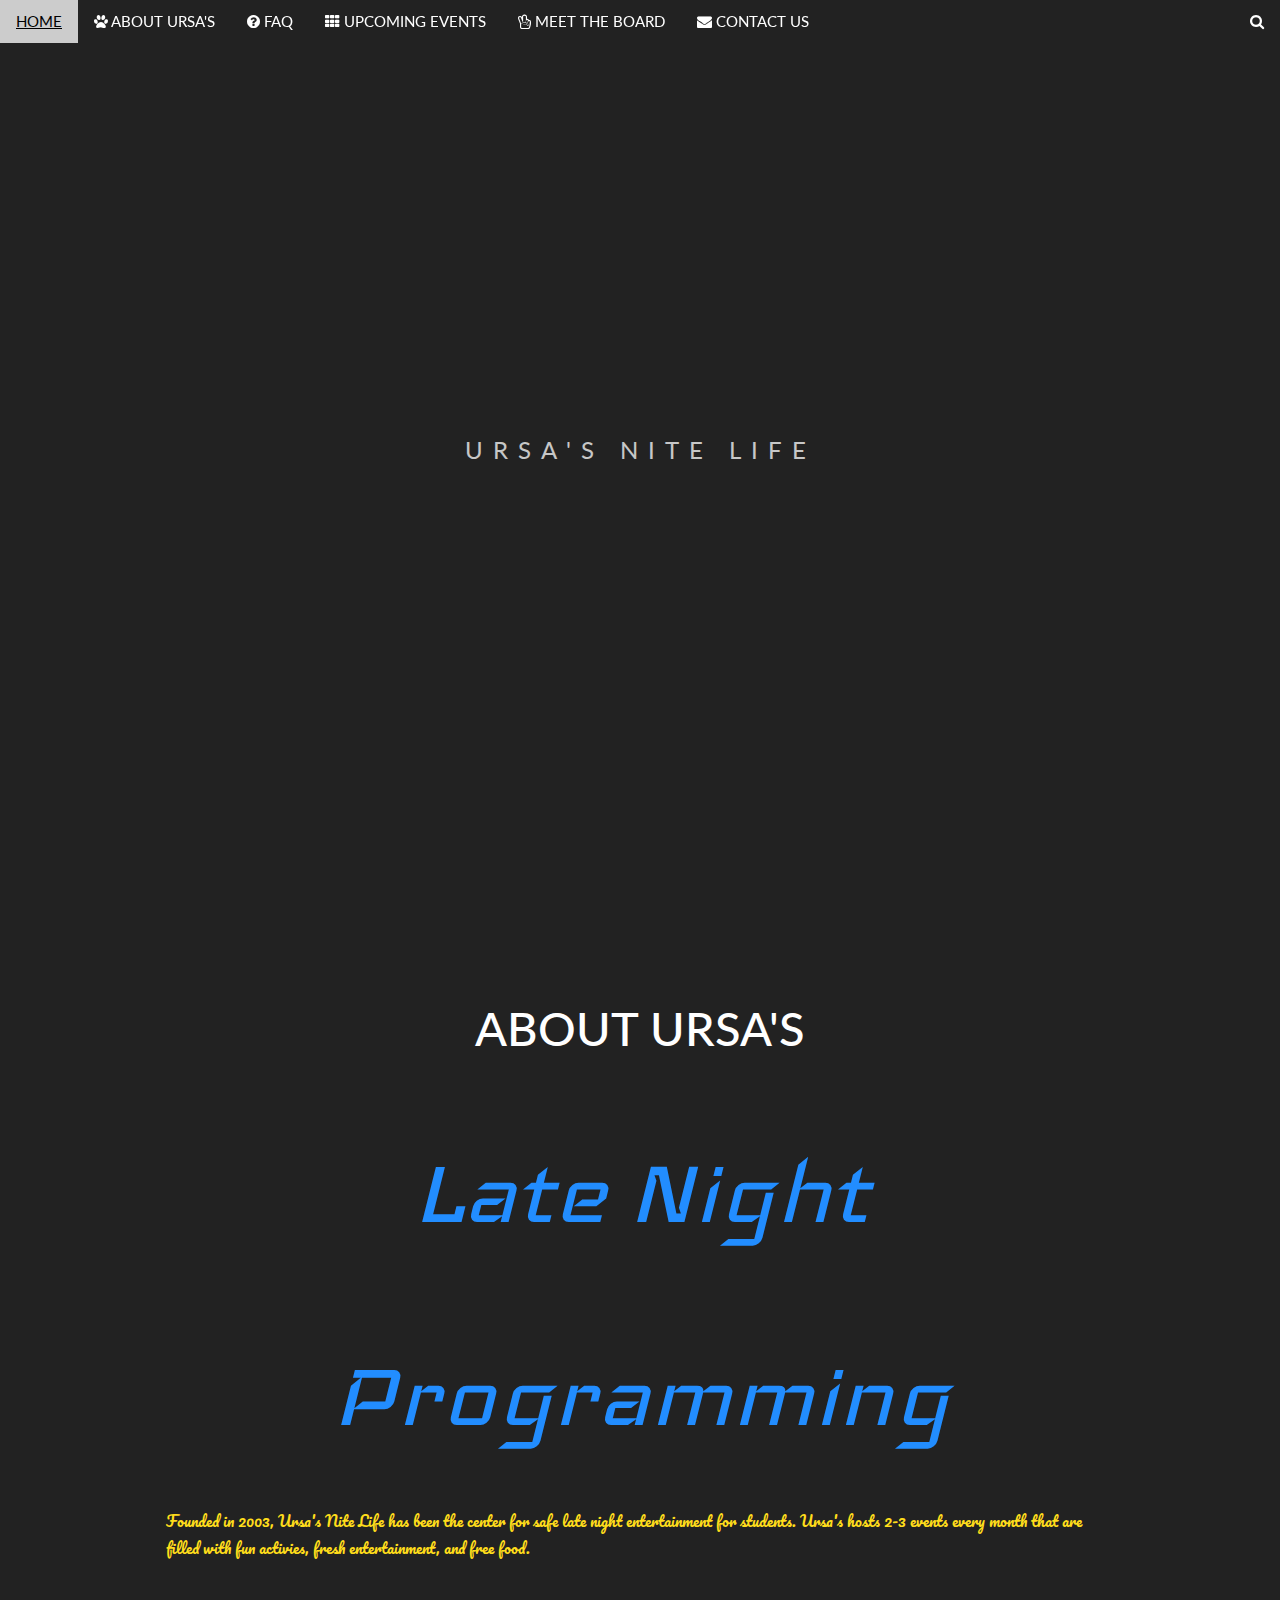
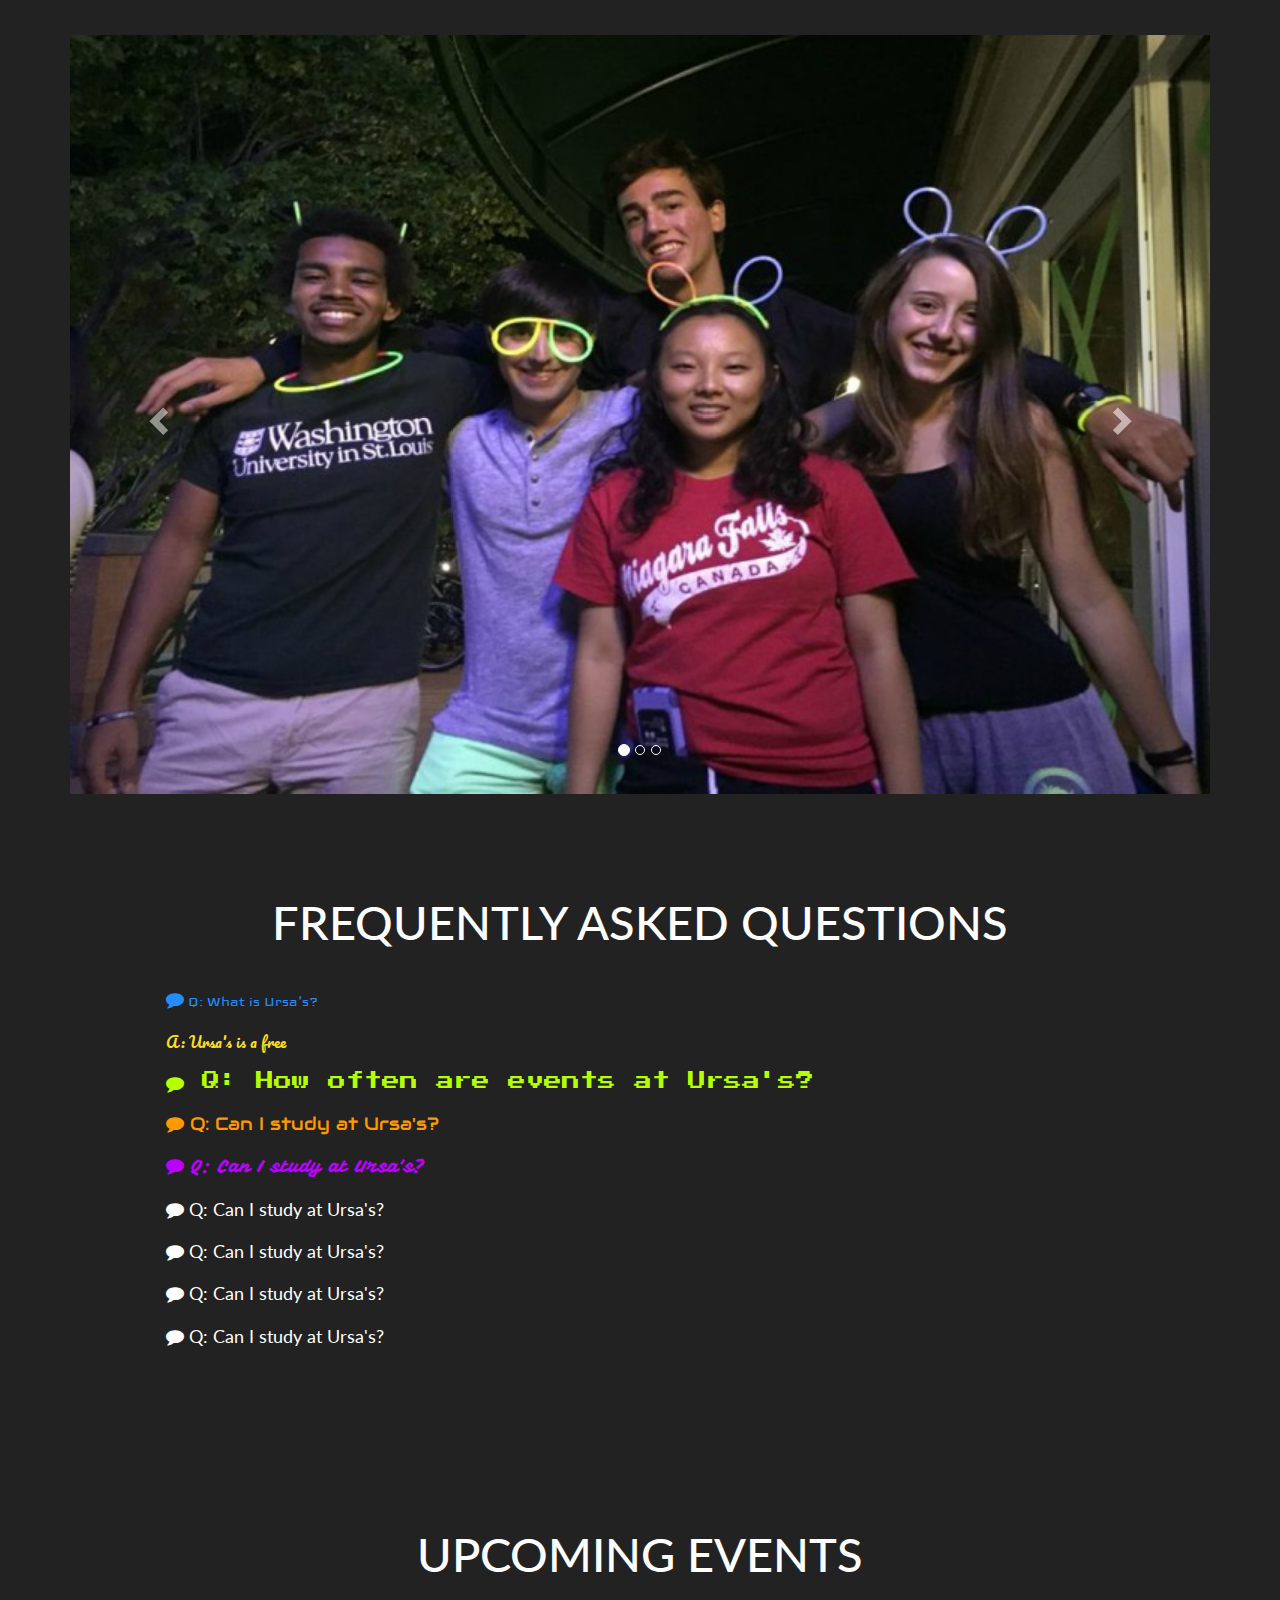
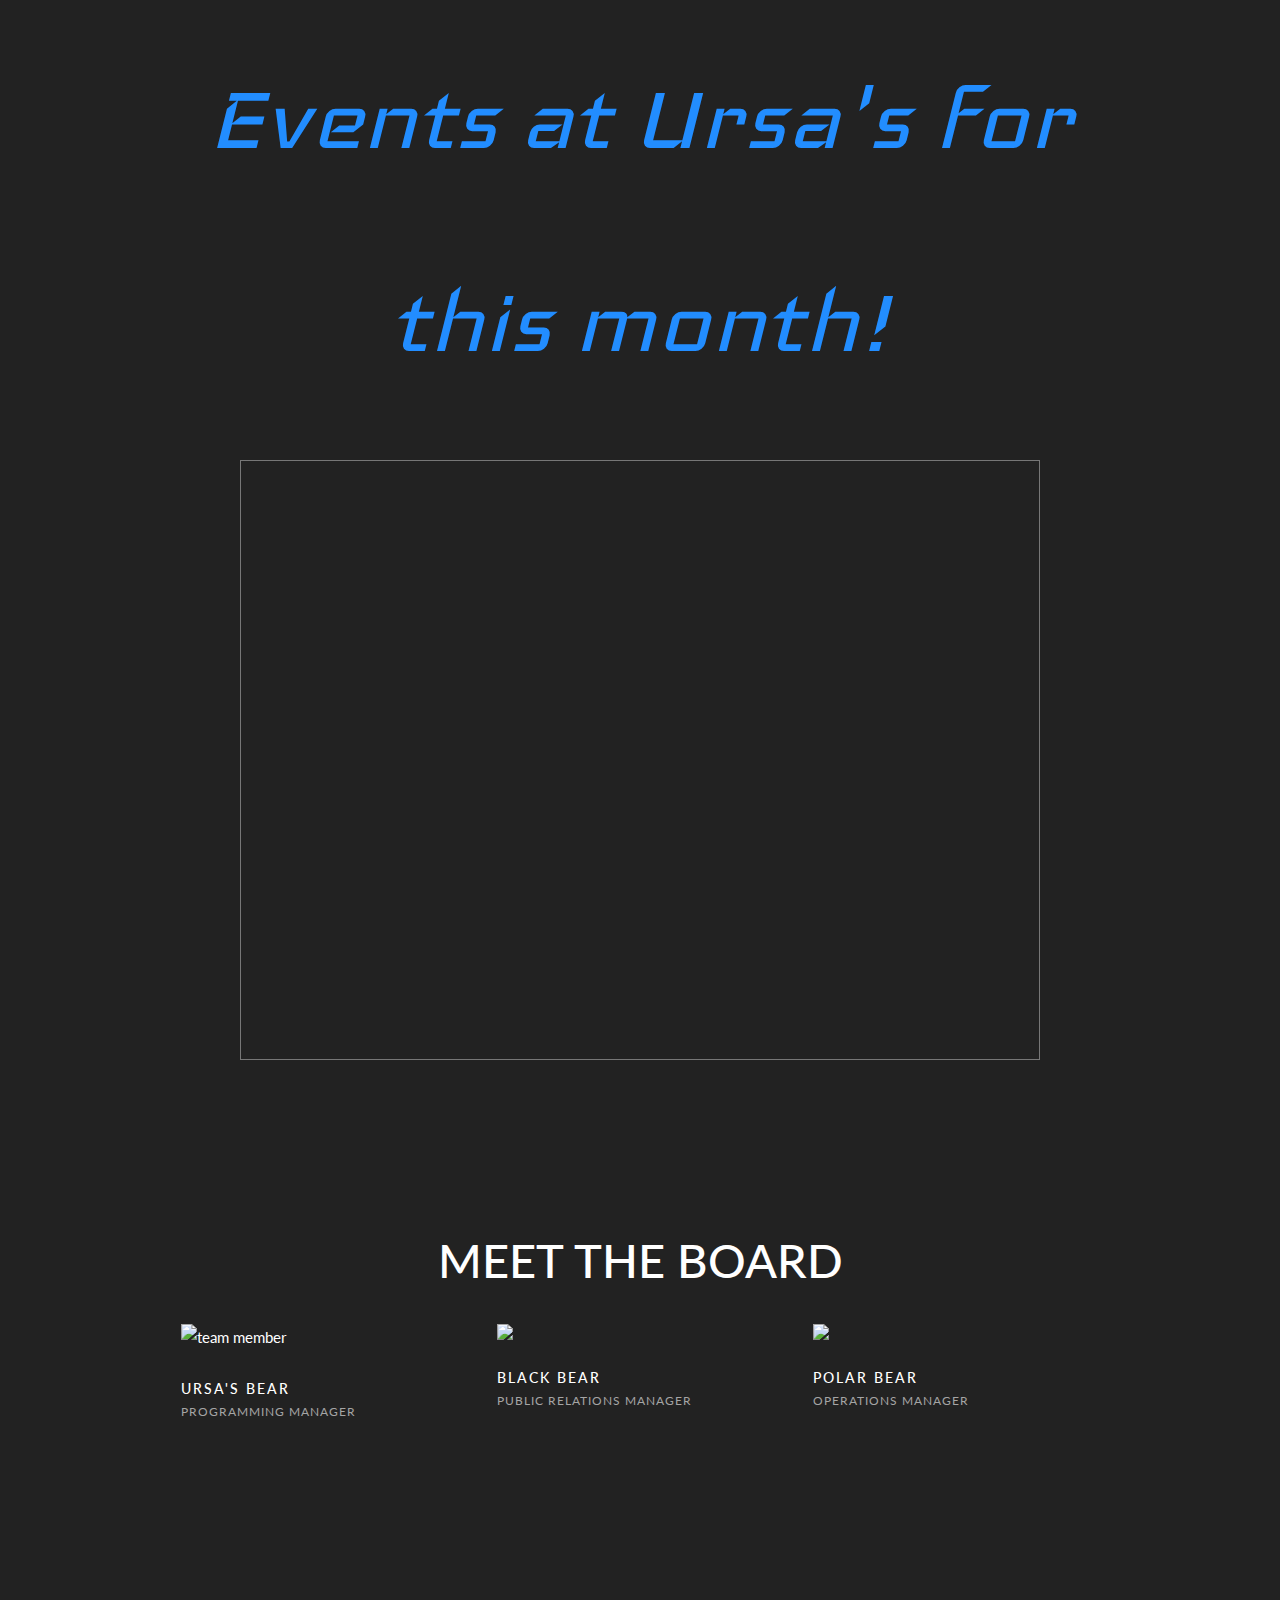
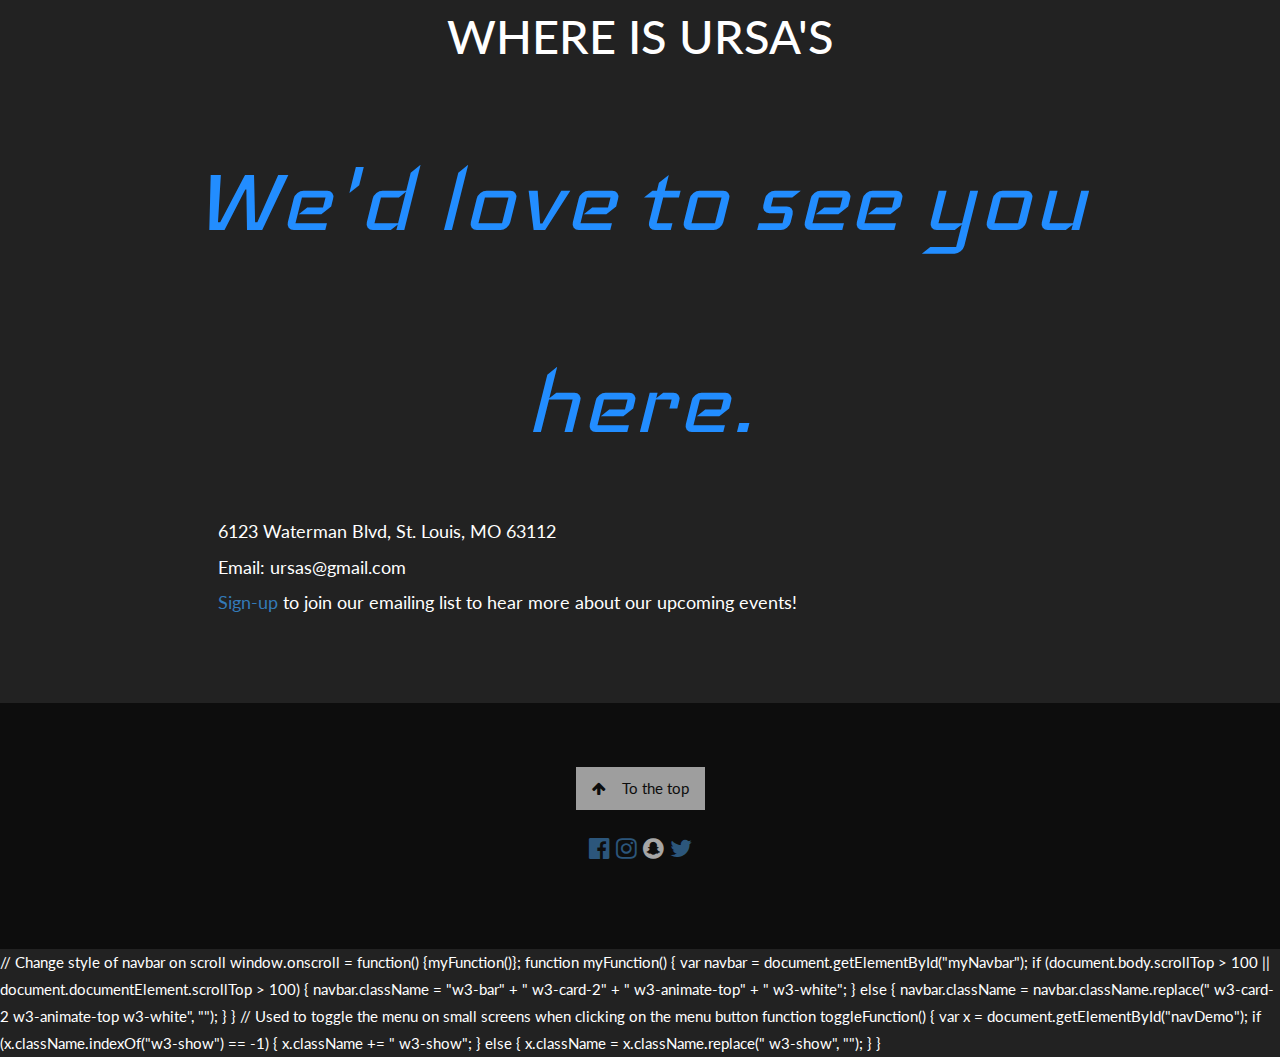
==== index.html @ c2a48ff5 "Update index.html" ====
<!DOCTYPE html>
<html>
<title>ʕ •ᴥ•ʔ</title>
<meta charset="UTF-8">
<meta name="viewport" content="width=device-width, initial-scale=1">
<link rel="stylesheet" href="https://www.w3schools.com/w3css/4/w3.css">
<link rel="stylesheet" href="https://www.w3schools.com/lib/w3-colors-food.css">
<link rel="stylesheet" href="https://fonts.googleapis.com/css?family=Lato">
<link rel="stylesheet" href="https://cdnjs.cloudflare.com/ajax/libs/font-awesome/4.7.0/css/font-awesome.min.css">
<link rel="stylesheet" href="https://maxcdn.bootstrapcdn.com/bootstrap/3.3.7/css/bootstrap.min.css">
<link href='https://fonts.googleapis.com/css?family=Audiowide|Iceland|Monoton|Pacifico|Press+Start+2P|Vampiro+One' rel='stylesheet' type='text/css'>
<link rel="stylesheet" href="https://cdnjs.cloudflare.com/ajax/libs/normalize/5.0.0/normalize.min.css">
<link rel="stylesheet" href="neon.css">
<link rel="stylesheet" href="team.css">
<script src="https://ajax.googleapis.com/ajax/libs/jquery/3.2.1/jquery.min.js"></script>
<script src="https://maxcdn.bootstrapcdn.com/bootstrap/3.3.7/js/bootstrap.min.js"></script>
<style>
body,h1,h2,h4,h5,h6 {font-family: "Lato", sans-serif;}
body, html {
    background-color: #222222;
    height: 100%;
    color: #FFFFFF;
    line-height: 1.8;
}
/* Create a Parallax Effect */
.bgimg-1, .bgimg-2, .bgimg-3 {
    background-attachment: fixed;
    background-position: center;
    background-repeat: no-repeat;
    background-size: cover;
}
/* First image (Logo. Full height) */
.bgimg-1 {
    background-image: url('http://host1.studlife.com/files/2015/11/Ursas-Sign-760x506.jpg');
    min-height: 100%;
}
.w3-wide {letter-spacing: 10px;}
.w3-hover-opacity {cursor: pointer;}
/* Turn off parallax scrolling for tablets and phones */
@media only screen and (max-device-width: 1024px) {
    .bgimg-1, .bgimg-2, .bgimg-3 {
        background-attachment: scroll;
    }
    
}
 
</style>
<body>

<!-- Navbar (sit on top) -->
<div class="w3-top">
  <div class="w3-bar" id="myNavbar">
    <a class="w3-bar-item w3-button w3-hover-black w3-hide-medium w3-hide-large w3-right" href="javascript:void(0);" onclick="toggleFunction()" title="Toggle Navigation Menu">
      <i class="fa fa-bars"></i>
    </a>
    <a href="#home" class="w3-bar-item w3-button">HOME</a>
    <a href="#about" class="w3-bar-item w3-button w3-hide-small"><i class="fa fa-paw"></i> ABOUT URSA'S</a>
    <a href="#faq" class="w3-bar-item w3-button w3-hide-small"><i class="fa fa-question-circle"></i> FAQ</a>
    <a href="#portfolio" class="w3-bar-item w3-button w3-hide-small"><i class="fa fa-th"></i> UPCOMING EVENTS</a>
    <a href="#board" class="w3-bar-item w3-button w3-hide-small"><i class="fa fa-hand-peace-o"></i> MEET THE BOARD</a>
    <a href="#contact" class="w3-bar-item w3-button w3-hide-small"><i class="fa fa-envelope"></i> CONTACT US</a>
    <a href="#" class="w3-bar-item w3-button w3-hide-small w3-right w3-hover-red">
      <i class="fa fa-search"></i>
    </a>
  </div>

  <!-- Navbar on small screens -->
  <div id="navDemo" class="w3-bar-block w3-white w3-hide w3-hide-large w3-hide-medium">
    <a href="#about" class="w3-bar-item w3-button" onclick="toggleFunction()">ABOUT URSA'S</a>
    <a href="#portfolio" class="w3-bar-item w3-button" onclick="toggleFunction()">FAQ</a>
    <a href="#faq" class="w3-bar-item w3-button" onclick="toggleFunction()">UPCOMING EVENTS</a>
    <a href="#board" class="w3-bar-item w3-button" onclick="toggleFunction()">MEET THE BOARD</a>
    <a href="#contact" class="w3-bar-item w3-button" onclick="toggleFunction()">CONTACT US</a>
    <a href="#" class="w3-bar-item w3-button">SEARCH</a>
  </div>
</div>

<!-- First Parallax Image with Logo Text -->
<div class="bgimg-1 w3-display-container w3-opacity-min" id="home">
  <div class="w3-display-middle" style="white-space:nowrap;">
    <span class="w3-center w3-padding-large w3-xlarge w3-wide w3-animate-opacity w3-food-wine">URSA'S <span class="w3-hide-small">NITE</span> LIFE</span>
  </div>
</div>

<!-- Container (About Section) -->
<div class="w3-content w3-container w3-padding-64" id="about">
  <h3 class="w3-center">ABOUT URSA'S</h3>
  <p class="w3-center"><em>Late Night Programming</em></p>
  <p>Founded in 2003, Ursa's Nite Life has been the center for safe late night entertainment for students. Ursa's hosts 2-3
    events every month that are filled with fun activies, fresh entertainment, and free food.</p>
</div>
  <div class = "container">
       <div id="myCarousel" class="carousel slide" data-ride="carousel">
           <ol class="carousel-indicators">
            <li data-target="#myCarousel" data-slide-to="0" class="active"></li>
            <li data-target="#myCarousel" data-slide-to="1"></li>
            <li data-target="#myCarousel" data-slide-to="2"></li>
    </ol>
    <!-- Wrapper for slides -->
    <div class="carousel-inner">
      <div class="item active">
        <img src="1.jpg" alt="Ursa's" width="100%">
      </div>

      <div class="item">
        <img src="2.jpg" alt="Ursa's" width="100%">
      </div>
    
      <div class="item">
        <img src="3.jpg" alt="Ursa's" width="100%">
      </div>
    </div>

    <!-- Left and right controls -->
    <a class="left carousel-control" href="#myCarousel" data-slide="prev">
      <span class="glyphicon glyphicon-chevron-left"></span>
      <span class="sr-only">Previous</span>
    </a>
    <a class="right carousel-control" href="#myCarousel" data-slide="next">
      <span class="glyphicon glyphicon-chevron-right"></span>
      <span class="sr-only">Next</span>
    </a>
  </div>
</div>

    <!-- Hide this text on small devices -->
    <div class="w3-col m6 w3-hide-small w3-padding-large">
      
    </div>
  </div>
<div class="w3-content w3-container w3-padding-64" id="faq">
  <h3 class="w3-center">FREQUENTLY ASKED QUESTIONS</h3>
  <p class="w3-large"><i class="fa fa-comment"></i> Q: What is Ursa's?</p>
  <p class="w3-medium">A: Ursa's is a free
  <p class="w3-large"><i class="fa fa-comment"></i> Q: How often are events at Ursa's?</p>
  
  <p class="w3-large"><i class="fa fa-comment"></i> Q: Can I study at Ursa's? </p>
  <p class="w3-large"><i class="fa fa-comment"></i> Q: Can I study at Ursa's? </p>
  <p class="w3-large"><i class="fa fa-comment"></i> Q: Can I study at Ursa's? </p>
  <p class="w3-large"><i class="fa fa-comment"></i> Q: Can I study at Ursa's? </p>
  <p class="w3-large"><i class="fa fa-comment"></i> Q: Can I study at Ursa's? </p>
  <p class="w3-large"><i class="fa fa-comment"></i> Q: Can I study at Ursa's? </p>
</div>


<!-- Container (Portfolio Section) -->
<div class="w3-content w3-container w3-padding-64" id="portfolio">
  <h3 class="w3-center">UPCOMING EVENTS</h3>
  <p class="w3-center"><em>Events at Ursa's for this month!</em></p><br>

  <!-- Responsive Grid. Four columns on tablets, laptops and desktops. Will stack on mobile devices/small screens (100% width) -->
  <div class="w3-row-padding w3-center">
    <iframe src="https://calendar.google.com/calendar/embed?height=600&amp;wkst=1&amp;bgcolor=%23cc66cc&amp;src=60jpm87inveq6krf7ch1slbh2c%40group.calendar.google.com&amp;color=%2323164E&amp;ctz=America%2FChicago" style="border:solid 1px #777" width="800" height="600" frameborder="0" scrolling="no"></iframe>
  </div>
</div>
    
<div class="w3-content w3-container w3-padding-64" id="board">
  <h3 class="w3-center">MEET THE BOARD</h3>
       <div class="col-md-4 col-sm-4">
             <div class="team-member">
                 <div class="team-img">
                       <img src="https://s-media-cache-ak0.pinimg.com/736x/1b/6c/6a/1b6c6ac8ba6125a4876eb4d514cf8032--bear-cubs-grizzly-bears.jpg" alt="team member" class="img-responsive">
                            </div>
                                <div class="team-hover">
                                    <div class="desk">
                                        <h4>Welcome to Ursa's!</h4>
                                        <p>My grandpa founded Ursa's.</p>
                                    </div>
                                    <div class="s-link">
                                        <a href="#"><i class="fa fa-facebook"></i></a>
                                        <a href="#"><i class="fa fa-twitter"></i></a>
                                        <a href="#"><i class="fa fa-google-plus"></i></a>
                                    </div>
                                </div>
                            </div>
                            <div class="team-title">
                                <h5>Ursa's Bear</h5>
                                <span>Programming Manager</span>
                            </div>
                        </div>
                        <div class="col-md-4 col-sm-4">
                            <div class="team-member">
                                <div class="team-img">
                                    <img src="https://s-media-cache-ak0.pinimg.com/736x/1b/6c/6a/1b6c6ac8ba6125a4876eb4d514cf8032--bear-cubs-grizzly-bears.jpg" class="img-responsive">
                                </div>
                                <div class="team-hover">
                                    <div class="desk">
                                        <h4>Ursa's5ever <3!</h4>
                                        <p>Graphic design is my passion.</p>
                                    </div>
                                    <div class="s-link">
                                        <a href="#"><i class="fa fa-facebook"></i></a>
                                        <a href="#"><i class="fa fa-twitter"></i></a>
                                        <a href="#"><i class="fa fa-google-plus"></i></a>
                                    </div>
                                </div>
                            </div>
                            <div class="team-title">
                                <h5>Black Bear</h5>
                                <span>Public Relations Manager</span>
                            </div>
                        </div>
                        <div class="col-md-4 col-sm-4">
                            <div class="team-member">
                                <div class="team-img">
                                    <img src="https://s-media-cache-ak0.pinimg.com/736x/1b/6c/6a/1b6c6ac8ba6125a4876eb4d514cf8032--bear-cubs-grizzly-bears.jpg" class="img-responsive">
                                </div>
                                <div class="team-hover">
                                    <div class="desk">
                                        <h4>Can I show you my GPA?</h4>
                                        <p>I enjoy studying at Ursa's 24/7.</p>
                                    </div>
                                    <div class="s-link">
                                        <a href="#"><i class="fa fa-facebook"></i></a>
                                        <a href="#"><i class="fa fa-twitter"></i></a>
                                        <a href="#"><i class="fa fa-google-plus"></i></a>
                                    </div>
                                </div>
                            </div>
                            <div class="team-title">
                                <h5>Polar Bear</h5>
                                <span>Operations Manager</span>
                            </div>
                        </div>

                    </div>

                </div>
    </div>

<!-- Modal for full size images on click-->
<div id="modal01" class="w3-modal w3-black" onclick="this.style.display='none'">
  <span class="w3-button w3-large w3-black w3-display-topright" title="Close Modal Image"><i class="fa fa-remove"></i></span>
  <div class="w3-modal-content w3-animate-zoom w3-center w3-transparent w3-padding-64">
    <img id="img01" class="w3-image">
    <p id="caption" class="w3-opacity w3-large"></p>
  </div>
</div>
    


<!-- Container (Contact Section) -->
<div class="w3-content w3-container w3-padding-64" id="contact">
  <h3 class="w3-center">WHERE IS URSA'S</h3>
  <p class="w3-center"><em>We'd love to see you here.</em></p>
  
      <div class="w3-large w3-margin-bottom">
        <p class="fa fa-map-marker fa-fw w3-hover-text-black w3-xlarge w3-margin-right"></p> 6123 Waterman Blvd, St. Louis, MO 63112<br>  
        <p class="fa fa-envelope fa-fw w3-hover-text-black w3-xlarge w3-margin-right"></p> Email: ursas@gmail.com<br>
        <p class="fa fa-address-book fa-fw w3-hover-text-black w3-xlarge w3-margin-right"></p><a href="https://goo.gl/forms/k2VDDnqxtw7Y38pC2"> Sign-up</a> to join our emailing list to hear more about our upcoming events!<br>
    </div>
  </div>

<!-- Footer -->
<footer class="w3-center w3-black w3-padding-64 w3-opacity w3-hover-opacity-off">
  <a href="#home" class="w3-button w3-light-grey"><i class="fa fa-arrow-up w3-margin-right"></i>To the top</a>
  <div class="w3-xlarge w3-section">
    <a href="https://www.facebook.com/ursasnitelife/"><i class="fa fa-facebook-official w3-hover-opacity"></i></a>
    <a href="https://www.instagram.com/explore/locations/390339080/ursas/"><i class="fa fa-instagram w3-hover-opacity"></i></a>
    <i class="fa fa-snapchat w3-hover-opacity"></i>
    <a href="https://twitter.com/ursasnitelife?lang=en"><i class="fa fa-twitter w3-hover-opacity"></i></a>
  </div>
</footer>
 

// Change style of navbar on scroll
window.onscroll = function() {myFunction()};
function myFunction() {
    var navbar = document.getElementById("myNavbar");
    if (document.body.scrollTop > 100 || document.documentElement.scrollTop > 100) {
        navbar.className = "w3-bar" + " w3-card-2" + " w3-animate-top" + " w3-white";
    } else {
        navbar.className = navbar.className.replace(" w3-card-2 w3-animate-top w3-white", "");
    }
}

// Used to toggle the menu on small screens when clicking on the menu button
function toggleFunction() {
    var x = document.getElementById("navDemo");
    if (x.className.indexOf("w3-show") == -1) {
        x.className += " w3-show";
    } else {
        x.className = x.className.replace(" w3-show", "");
    }
}
</script>

<!--
To use this code on your website, get a free API key from Google.
Read more at: https://www.w3schools.com/graphics/google_maps_basic.asp
-->

</body>
</html>
---- neon.css ----
h3 {
    text-align: center;
    font-size: 3.125em;
    margin: 0;
    height: 10vw;
    line-height: 10vw;
    cursor: pointer;
    animation-duration: 1.5s;
    animation-timing-function: ease-in-out;
    animation-iteration-count: infinite;
    animation-direction: alternate
}

p:nth-child(1) {
    color: #BA01FF;
    font-family: "Monoton";
    animation-name: neon1;
}

p:nth-child(1):hover {
    color: #BA01FF;
    animation: none;
}

p:nth-child(2) {
    font-size: 7.5em;
    color: #228DFF;
    font-family: "Iceland";
}

p:nth-child(2):hover {
    animation-name: neon2;
}

p:nth-child(3) {
    color: #FFDD1B;
    font-family: "Pacifico";
}

p:nth-child(3):hover {
    animation: neon3 1.5s ease-in-out infinite alternate;
}

p:nth-child(4) {
    font-size: 5.5em;
    color: #B6FF00;
    font-family: "Press Start 2P";
}

p:nth-child(4):hover {
    animation: neon4 1.5s ease-in-out infinite alternate;
}

p:nth-child(5) {
    color: #FF9900;
    font-family: "Audiowide";
}

p:nth-child(5):hover {
    animation: neon5 1.5s ease-in-out infinite alternate;
}

p:nth-child(6) {
    color: #BA01FF;
    font-family: "Vampiro One";
}

p:nth-child(6):hover {
    animation: neon6 1.5s ease-in-out infinite alternate;
}

p:hover {
    color: #BA01FF;
}


/*Animation*/

@keyframes neon1 {
    from {
        text-shadow: 0 0 10px #FFF, 0 0 20px #FFF, 0 0 30px #FFF, 0 0 40px #FF1177, 0 0 70px #FF1177, 0 0 80px #FF1177, 0 0 100px #FF1177, 0 0 150px #FF1177;
    }
    to {
        text-shadow: 0 0 5px #FFF, 0 0 10px #FFF, 0 0 15px #FFF, 0 0 20px #FF1177, 0 0 35px #FF1177, 0 0 40px #FF1177, 0 0 50px #FF1177, 0 0 75px #FF1177;
    }
}

@keyframes neon2 {
    from {
        text-shadow: 0 0 10px #FFF, 0 0 20px #FFF, 0 0 30px #FFF, 0 0 40px #228DFF, 0 0 70px #228DFF, 0 0 80px #228DFF, 0 0 100px #228DFF, 0 0 150px #228DFF;
    }
    to {
        text-shadow: 0 0 5px #FFF, 0 0 10px #FFF, 0 0 15px #FFF, 0 0 20px #228DFF, 0 0 35px #228DFF, 0 0 40px #228DFF, 0 0 50px #228DFF, 0 0 75px #228DFF;
    }
}

@keyframes neon3 {
    from {
        text-shadow: 0 0 10px #FFF, 0 0 20px #FFF, 0 0 30px #FFF, 0 0 40px #FFDD1B, 0 0 70px #FFDD1B, 0 0 80px #FFDD1B, 0 0 100px #FFDD1B, 0 0 150px #FFDD1B;
    }
    to {
        text-shadow: 0 0 5px #FFF, 0 0 10px #FFF, 0 0 15px #FFF, 0 0 20px #FFDD1B, 0 0 35px #FFDD1B, 0 0 40px #FFDD1B, 0 0 50px #FFDD1B, 0 0 75px #FFDD1B;
    }
}

@keyframes neon4 {
    from {
        text-shadow: 0 0 10px #FFF, 0 0 20px #FFF, 0 0 30px #FFF, 0 0 40px #B6FF00, 0 0 70px #B6FF00, 0 0 80px #B6FF00, 0 0 100px #B6FF00, 0 0 150px #B6FF00;
    }
    to {
        text-shadow: 0 0 5px #FFF, 0 0 10px #FFF, 0 0 15px #FFF, 0 0 20px #B6FF00, 0 0 35px #B6FF00, 0 0 40px #B6FF00, 0 0 50px #B6FF00, 0 0 75px #B6FF00;
    }
}

@keyframes neon5 {
    from {
        text-shadow: 0 0 10px #FFF, 0 0 20px #FFF, 0 0 30px #FFF, 0 0 40px #FF9900, 0 0 70px #FF9900, 0 0 80px #FF9900, 0 0 100px #FF9900, 0 0 150px #FF9900;
    }
    to {
        text-shadow: 0 0 5px #FFF, 0 0 10px #FFF, 0 0 15px #FFF, 0 0 20px #FF9900, 0 0 35px #FF9900, 0 0 40px #FF9900, 0 0 50px #FF9900, 0 0 75px #FF9900;
    }
}

@keyframes neon6 {
    from {
        text-shadow: 0 0 10px #FFF, 0 0 20px #FFF, 0 0 30px #FFF, 0 0 40px #ff00de, 0 0 70px #ff00de, 0 0 80px #ff00de, 0 0 100px #ff00de, 0 0 150px #ff00de;
    }
    to {
        text-shadow: 0 0 5px #FFF, 0 0 10px #FFF, 0 0 15px #FFF, 0 0 20px #ff00de, 0 0 35px #ff00de, 0 0 40px #ff00de, 0 0 50px #ff00de, 0 0 75px #ff00de;
    }
}



/*Responsive*/

@media (max-width: 720px) {
    h3 {
        height:10vw;
        line-height: 10vw;
    }
}
---- team.css ----
@import url(https://fonts.googleapis.com/css?family=Source+Sans+Pro:400,200,200italic,300,300italic,400italic,600,600italic,700,700italic,900,900italic);

body {
    font-family: 'Source Sans Pro', sans-serif;
    line-height: 1.5;
    color: #323232;
    font-size: 15px;
    font-weight: 400;
    text-rendering: optimizeLegibility;
    -webkit-font-smoothing: antialiased;
    -moz-font-smoothing: antialiased;
}
.heading-title {
    margin-bottom: 100px;
}
.text-center {
    text-align: center;
}
.heading-title h3 {
    margin-bottom: 0;
    letter-spacing: 2px;
    font-weight: normal;
}
.p-top-30 {
    padding-top: 30px;
}
.half-txt {
    width: 60%;
    margin: 0 auto;
    display: inline-block;
    line-height: 25px;
    color: #7e7e7e;
}
.text-uppercase {
    text-transform: uppercase;
}

.team-member, .team-member .team-img {
    position: relative;
}
.team-member {
    overflow: hidden;
}
.team-member, .team-member .team-img {
    position: relative;
}

.team-hover {
    position: absolute;
    top: 0;
    left: 0;
    bottom: 0;
    right: 0;
    margin: 0;
    border: 20px solid rgba(0, 0, 0, 0.1);
    background-color: rgba(255, 255, 255, 0.90);
    opacity: 0;
    -webkit-transition: all 0.3s;
    transition: all 0.3s;
}
.team-member:hover .team-hover .desk {
    top: 35%;
}
.team-member:hover .team-hover, .team-member:hover .team-hover .desk, .team-member:hover .team-hover .s-link {
    opacity: 1;
}
.team-hover .desk {
    position: absolute;
    top: 0%;
    width: 100%;
    opacity: 0;
    -webkit-transform: translateY(-55%);
    -ms-transform: translateY(-55%);
    transform: translateY(-55%);
    -webkit-transition: all 0.3s 0.2s;
    transition: all 0.3s 0.2s;
    padding: 0 20px;
}
.desk, .desk h4, .team-hover .s-link a {
    text-align: center;
    color: #222;
}
.team-member:hover .team-hover .s-link {
    bottom: 10%;
}
.team-member:hover .team-hover, .team-member:hover .team-hover .desk, .team-member:hover .team-hover .s-link {
    opacity: 1;
}
.team-hover .s-link {
    position: absolute;
    bottom: 0;
    width: 100%;
    opacity: 0;
    text-align: center;
    -webkit-transform: translateY(45%);
    -ms-transform: translateY(45%);
    transform: translateY(45%);
    -webkit-transition: all 0.3s 0.2s;
    transition: all 0.3s 0.2s;
    font-size: 35px;
}
.desk, .desk h4, .team-hover .s-link a {
    text-align: center;
    color: #222;
}
.team-member .s-link a {
    margin: 0 10px;
    color: #333;
    font-size: 16px;
}
.team-title {
    position: static;
    padding: 20px 0;
    display: inline-block;
    letter-spacing: 2px;
    width: 100%;
}
.team-title h5 {
    margin-bottom: 0px;
    display: block;
    text-transform: uppercase;
}
.team-title span {
    font-size: 12px;
    text-transform: uppercase;
    color: #a5a5a5;
    letter-spacing: 1px;
}
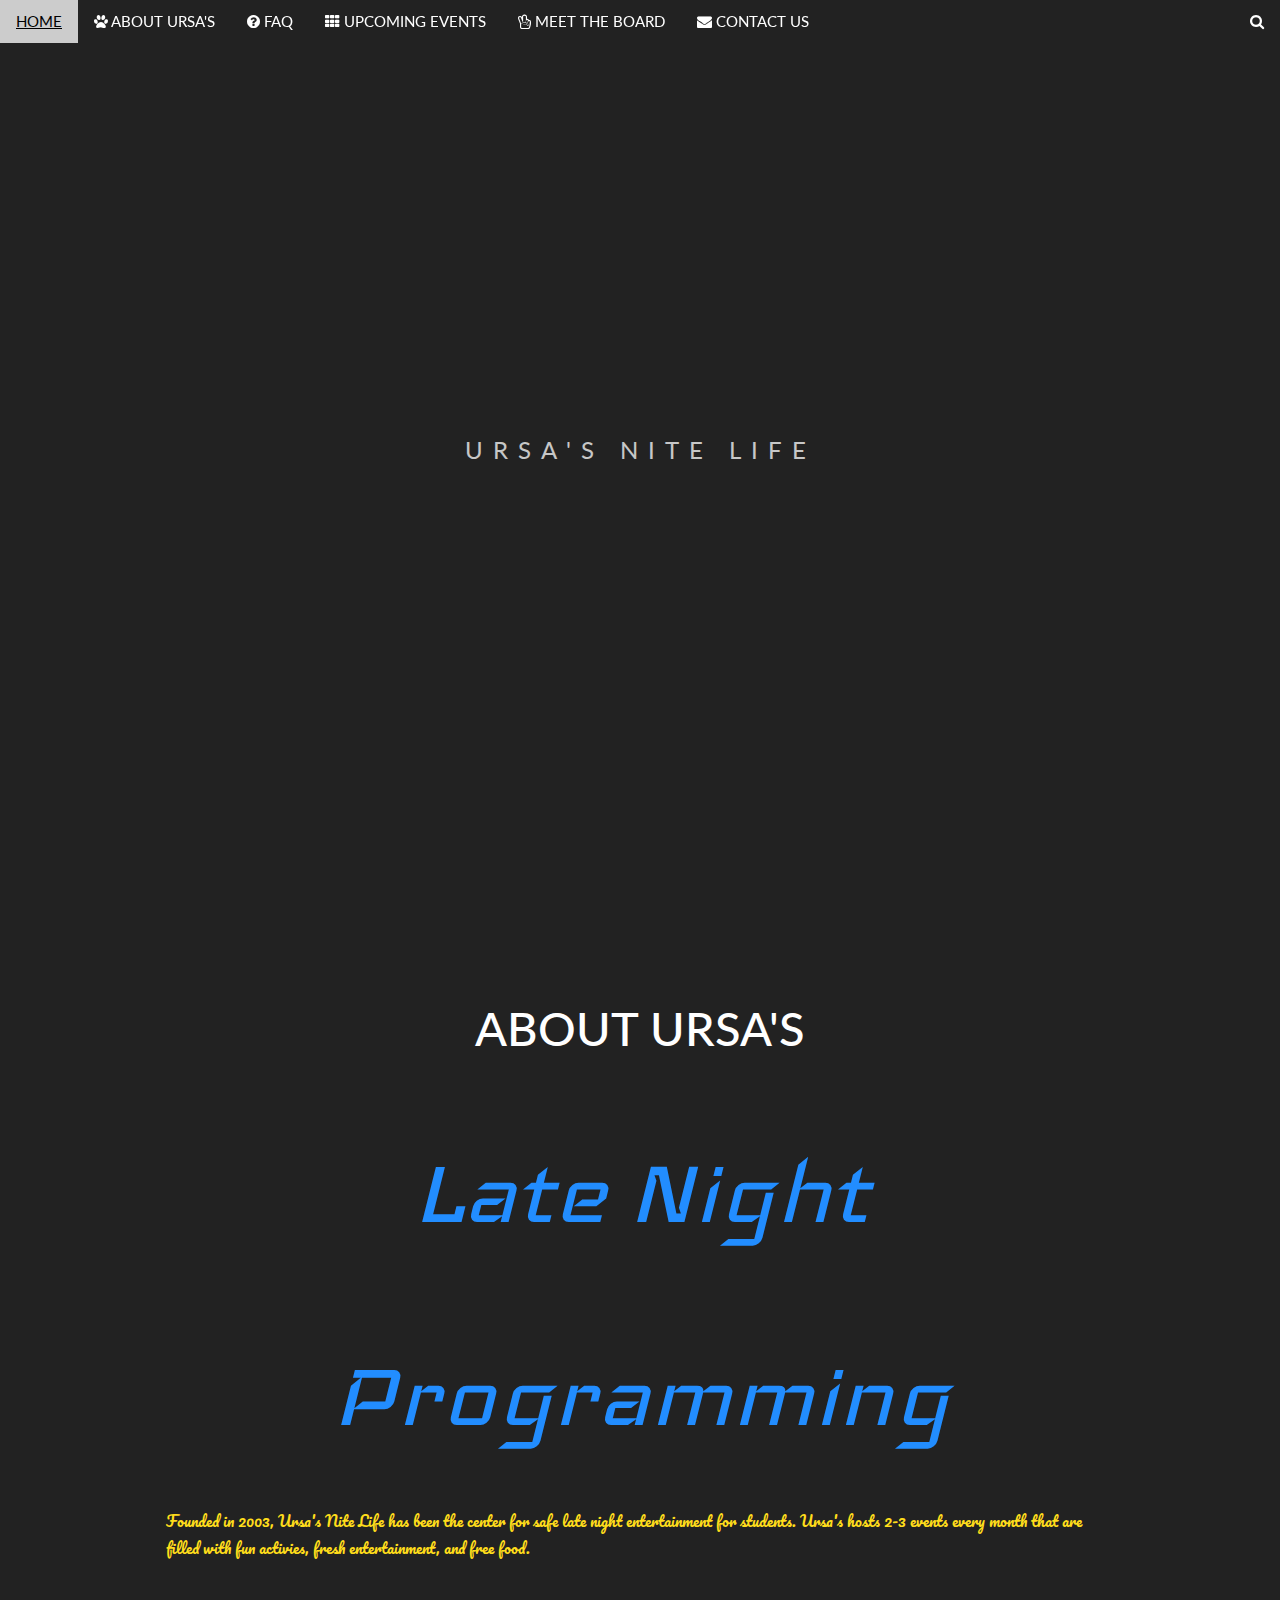
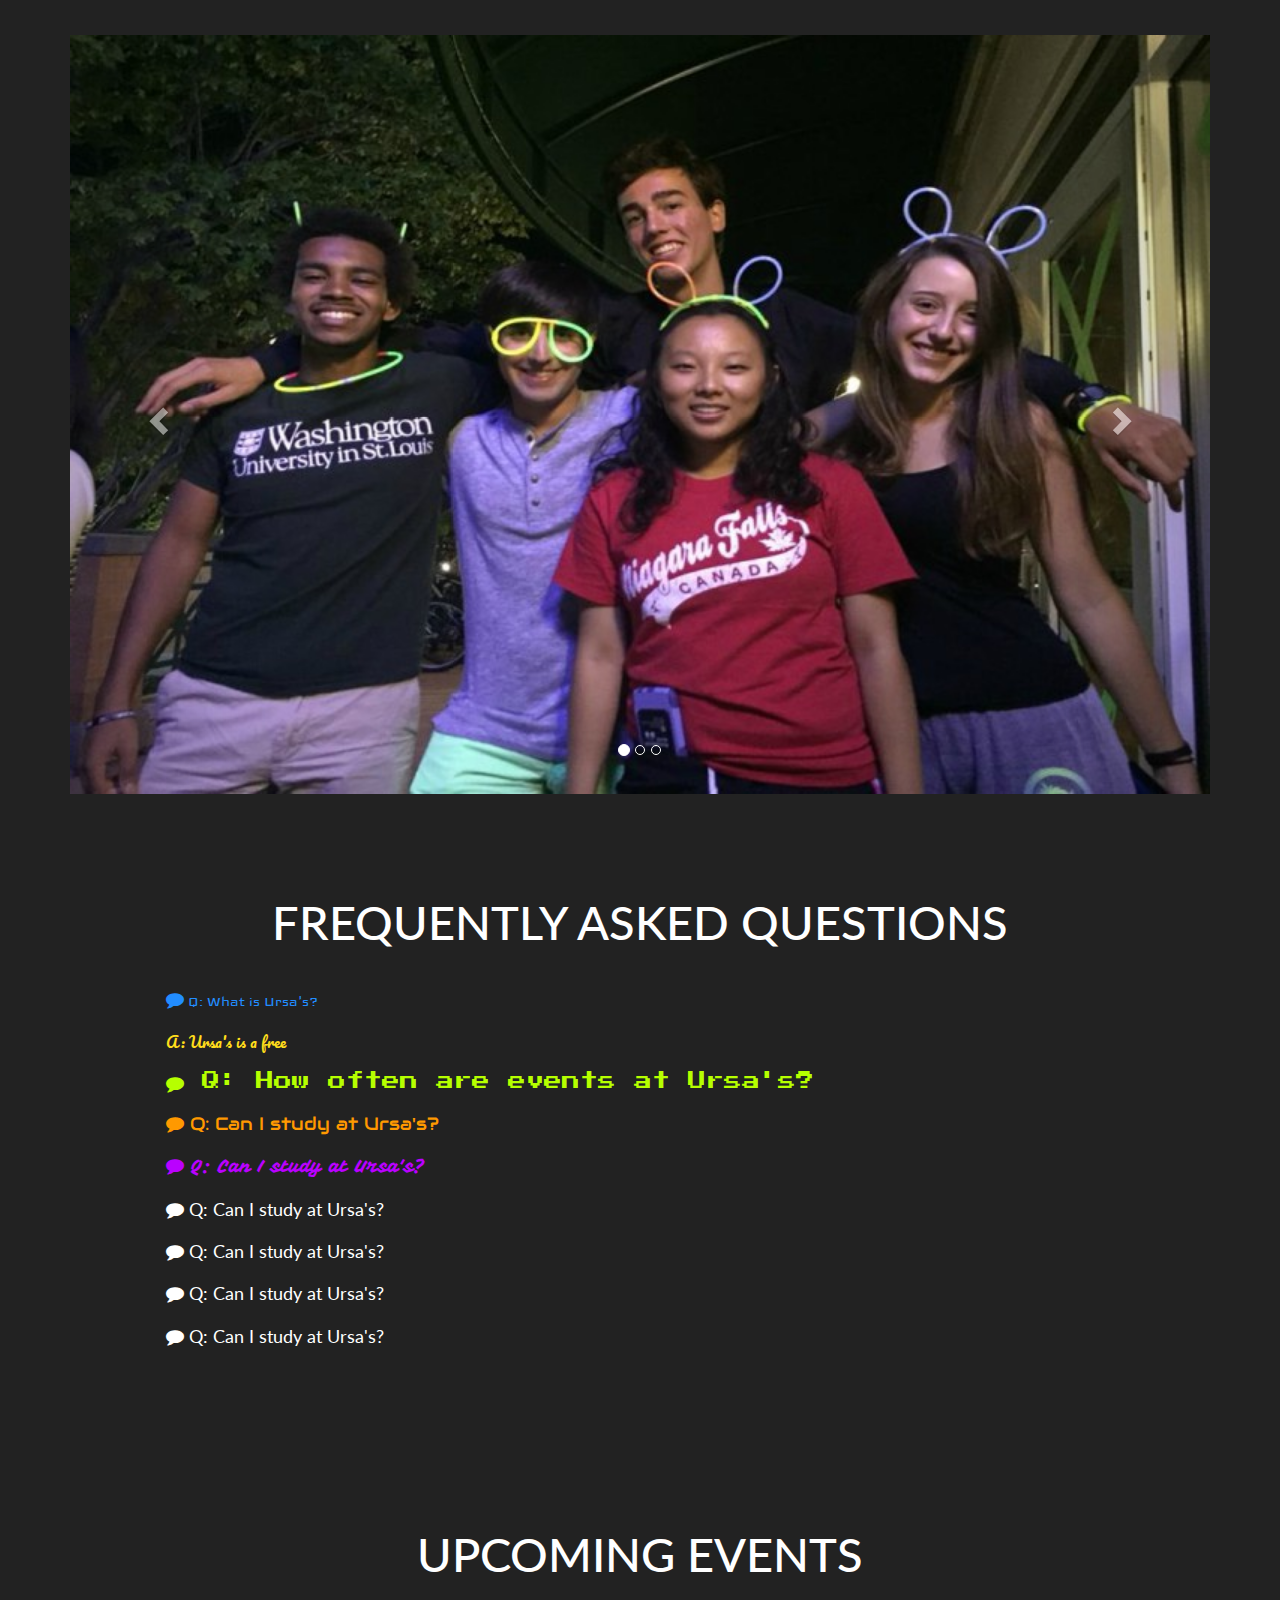
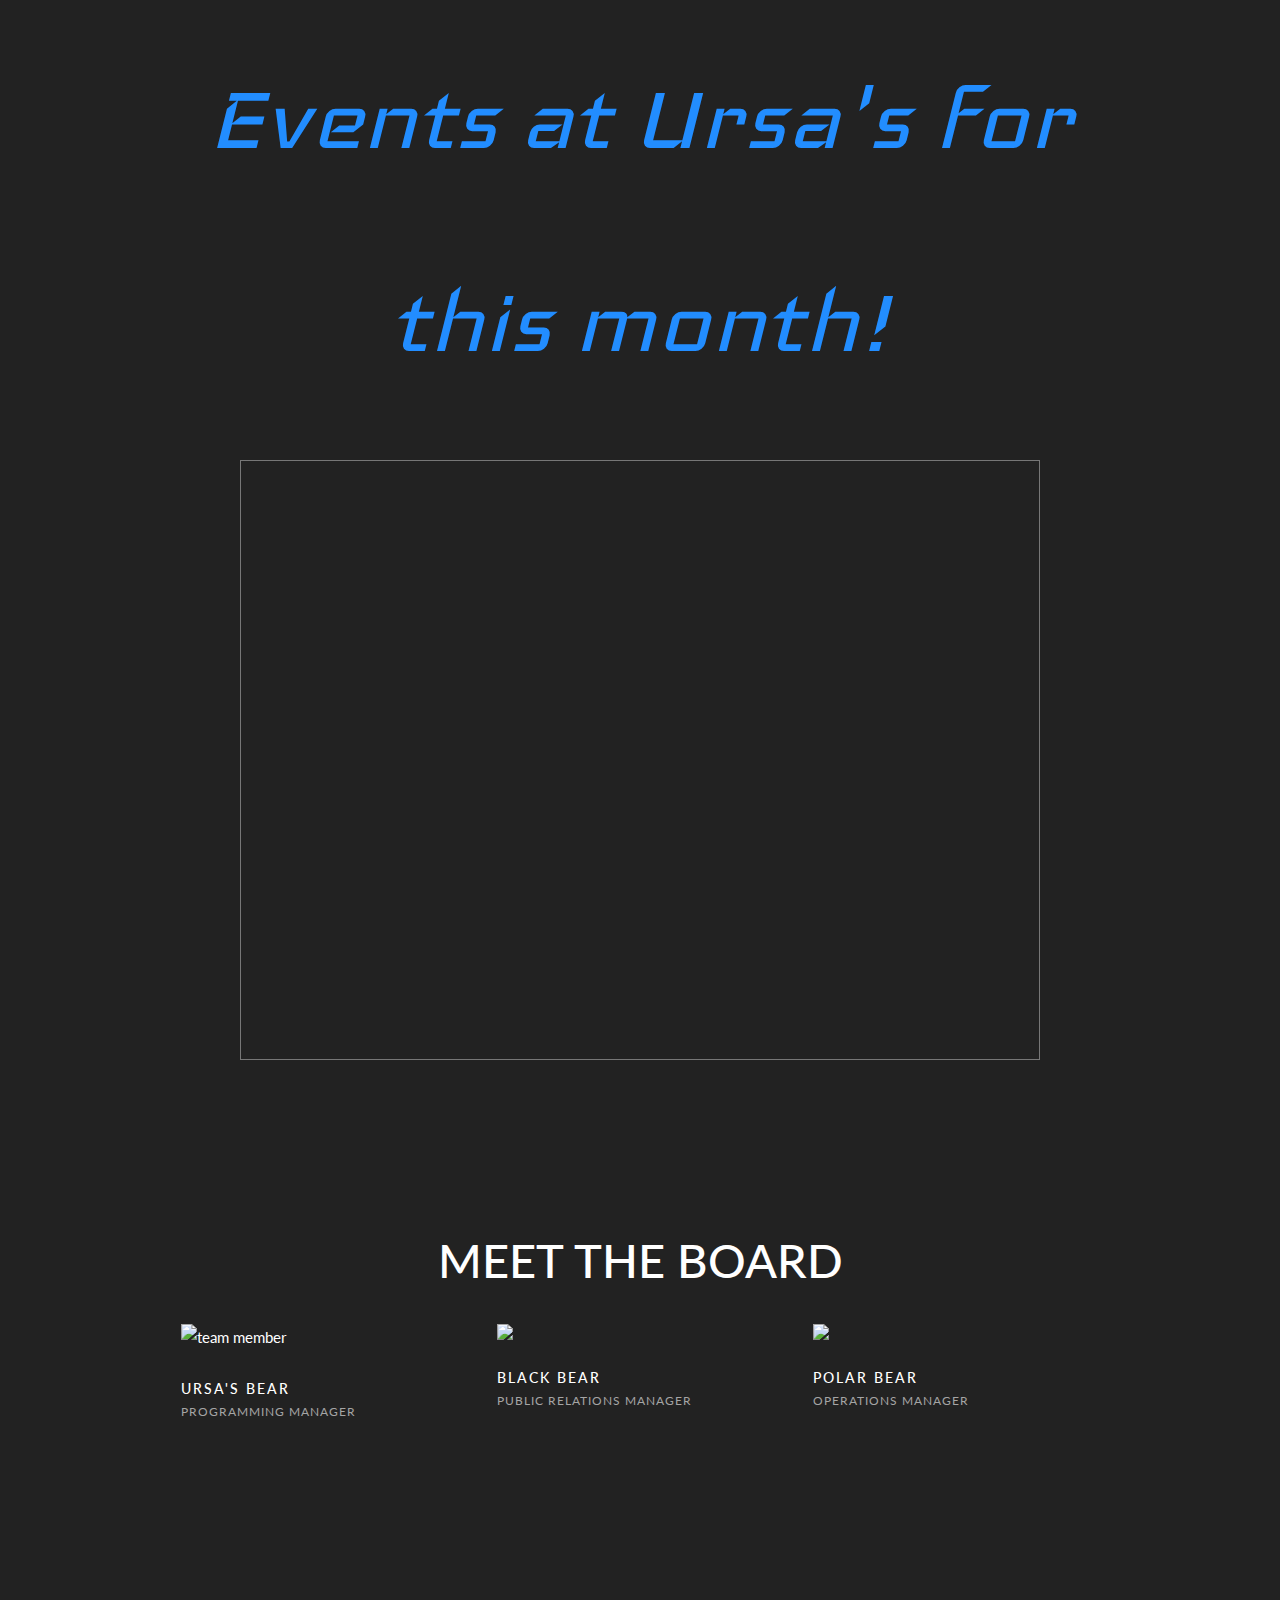
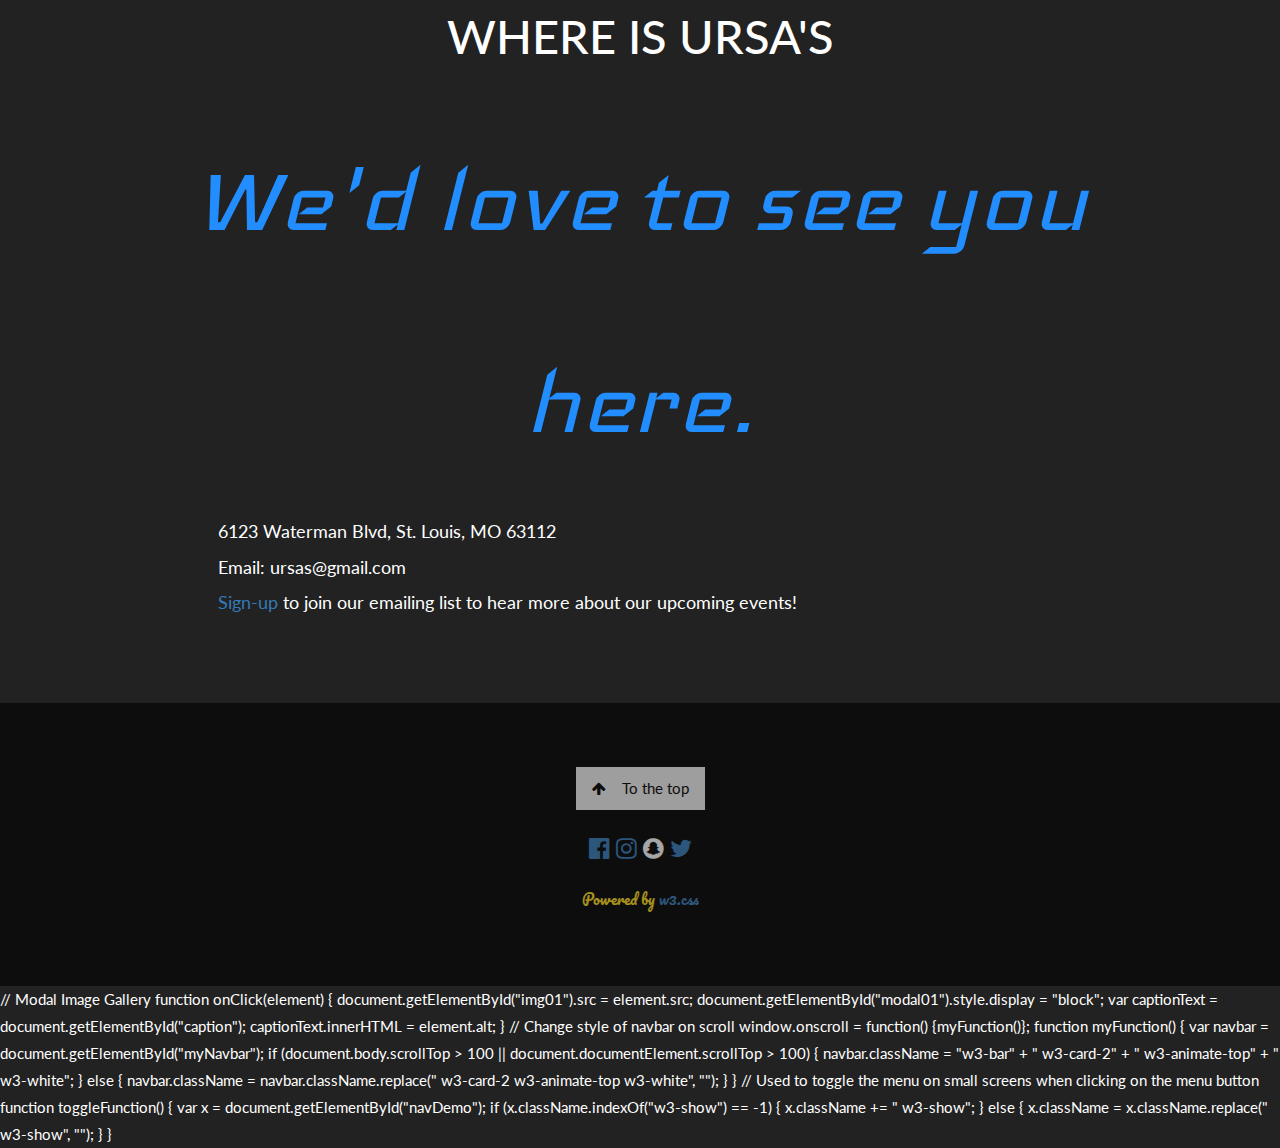
==== commit 984397bc: "Update index.html" ====
--- a/index.html
+++ b/index.html
@@ -260,9 +260,17 @@
     <i class="fa fa-snapchat w3-hover-opacity"></i>
     <a href="https://twitter.com/ursasnitelife?lang=en"><i class="fa fa-twitter w3-hover-opacity"></i></a>
   </div>
+  <p>Powered by <a href="https://www.w3schools.com/w3css/default.asp" title="W3.CSS" target="_blank" class="w3-hover-text-green">w3.css</a></p>
 </footer>
  
 
+// Modal Image Gallery
+function onClick(element) {
+  document.getElementById("img01").src = element.src;
+  document.getElementById("modal01").style.display = "block";
+  var captionText = document.getElementById("caption");
+  captionText.innerHTML = element.alt;
+}
 // Change style of navbar on scroll
 window.onscroll = function() {myFunction()};
 function myFunction() {
@@ -273,7 +281,6 @@
         navbar.className = navbar.className.replace(" w3-card-2 w3-animate-top w3-white", "");
     }
 }
-
 // Used to toggle the menu on small screens when clicking on the menu button
 function toggleFunction() {
     var x = document.getElementById("navDemo");
@@ -284,7 +291,7 @@
     }
 }
 </script>
-
+<script src="https://maps.googleapis.com/maps/api/js?key=AIzaSyBu-916DdpKAjTmJNIgngS6HL_kDIKU0aU&callback=myMap"></script>
 <!--
 To use this code on your website, get a free API key from Google.
 Read more at: https://www.w3schools.com/graphics/google_maps_basic.asp
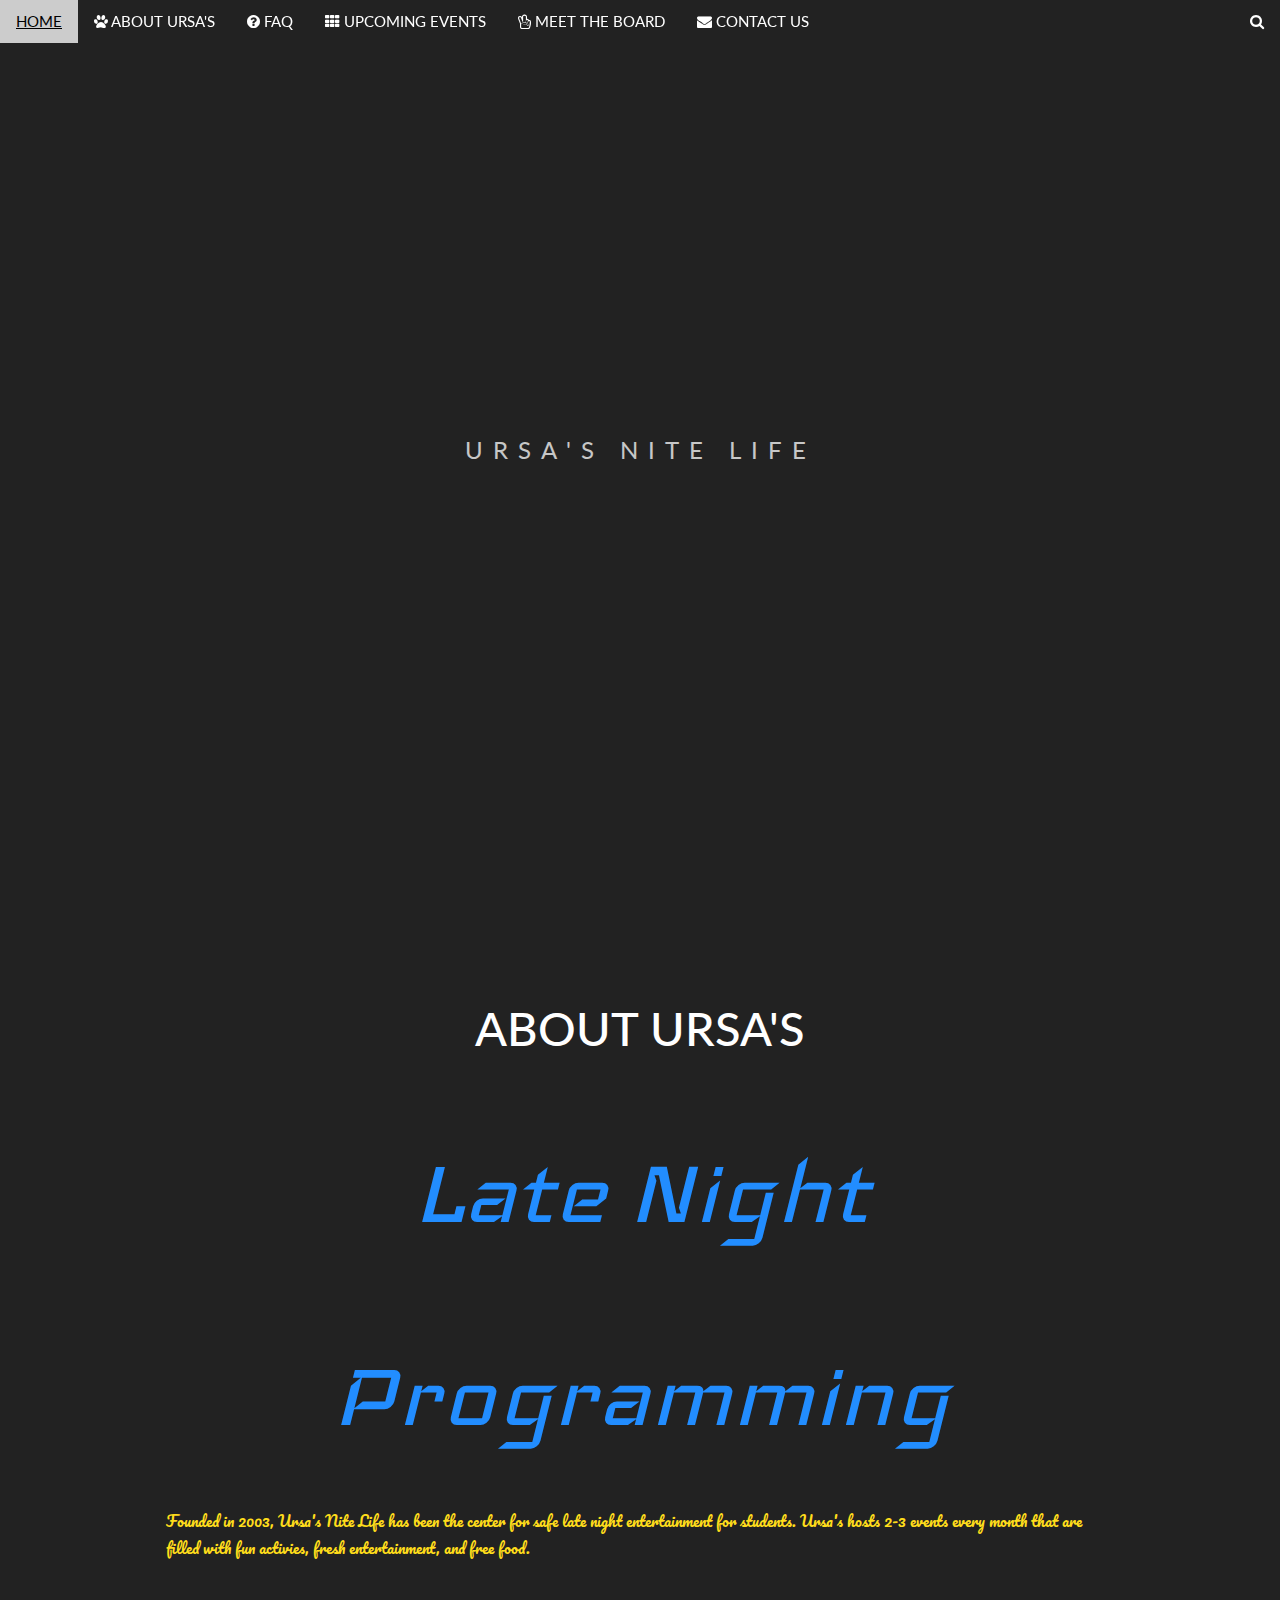
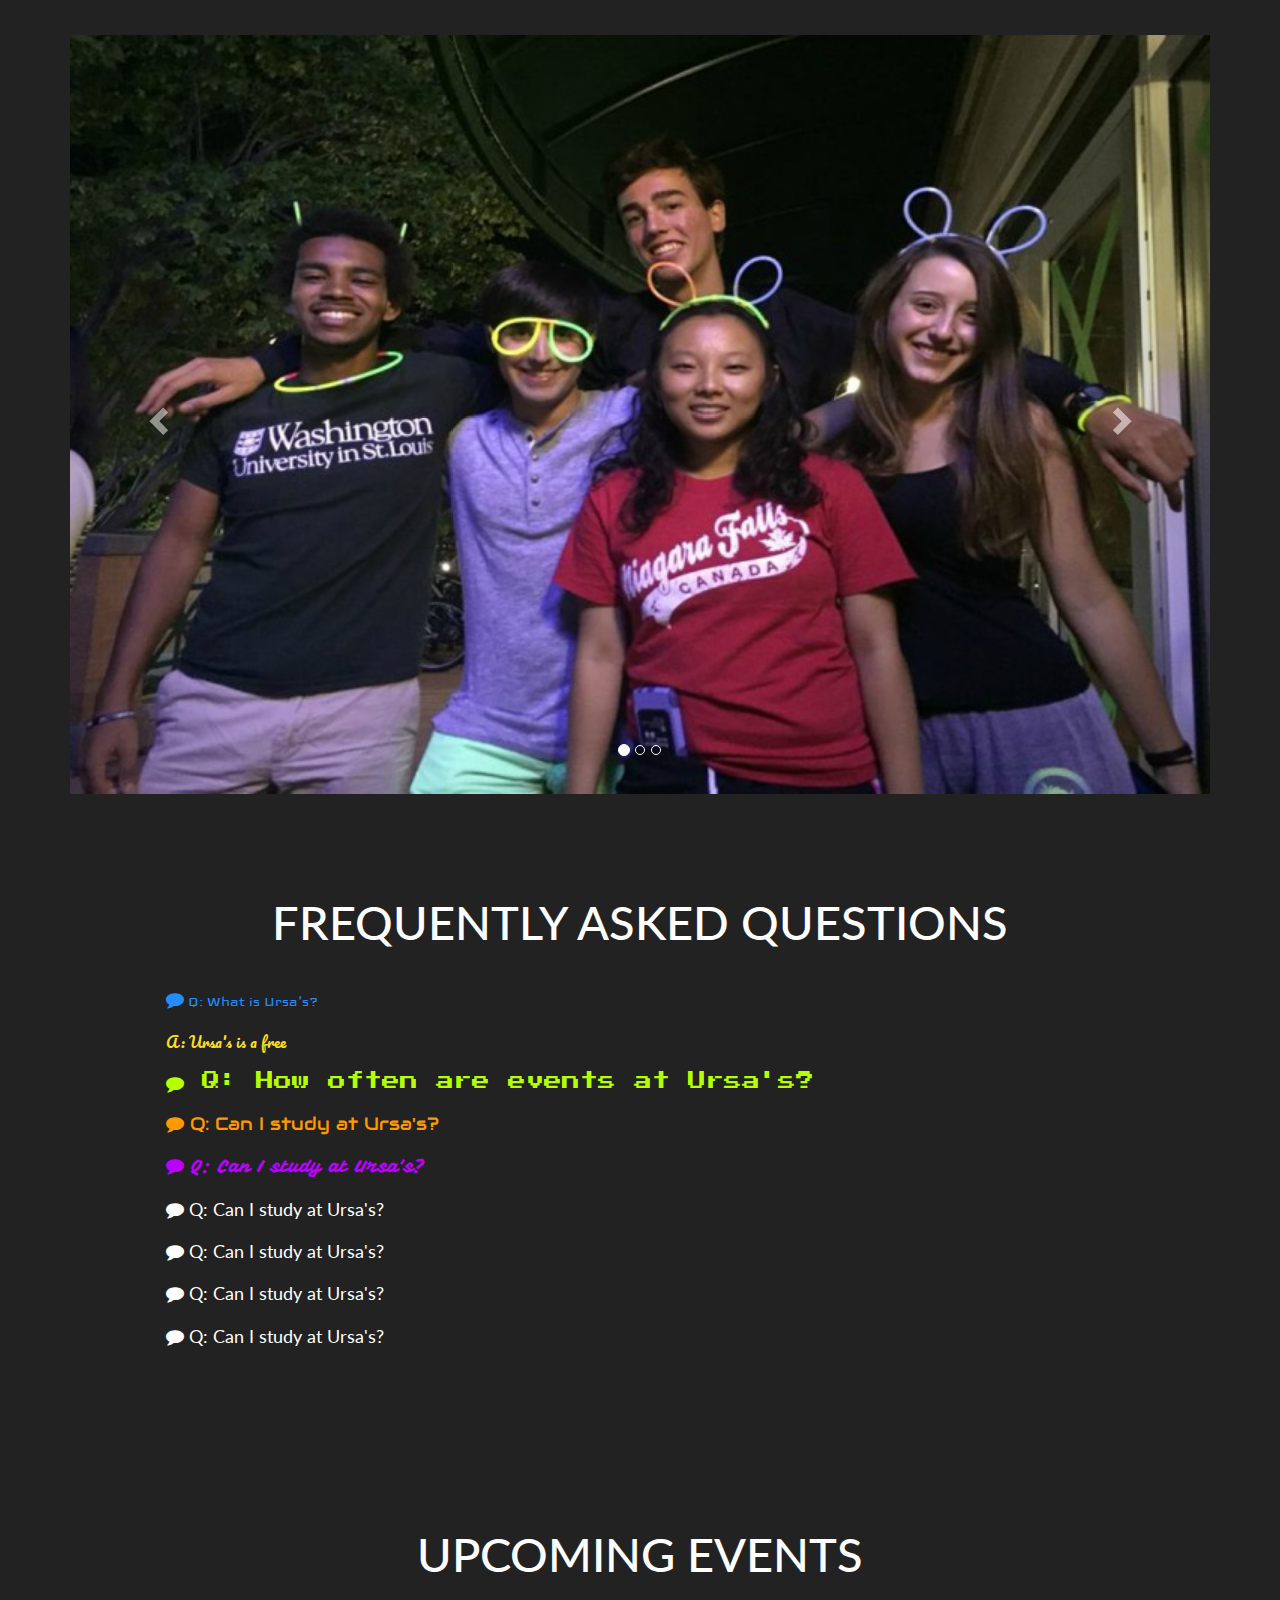
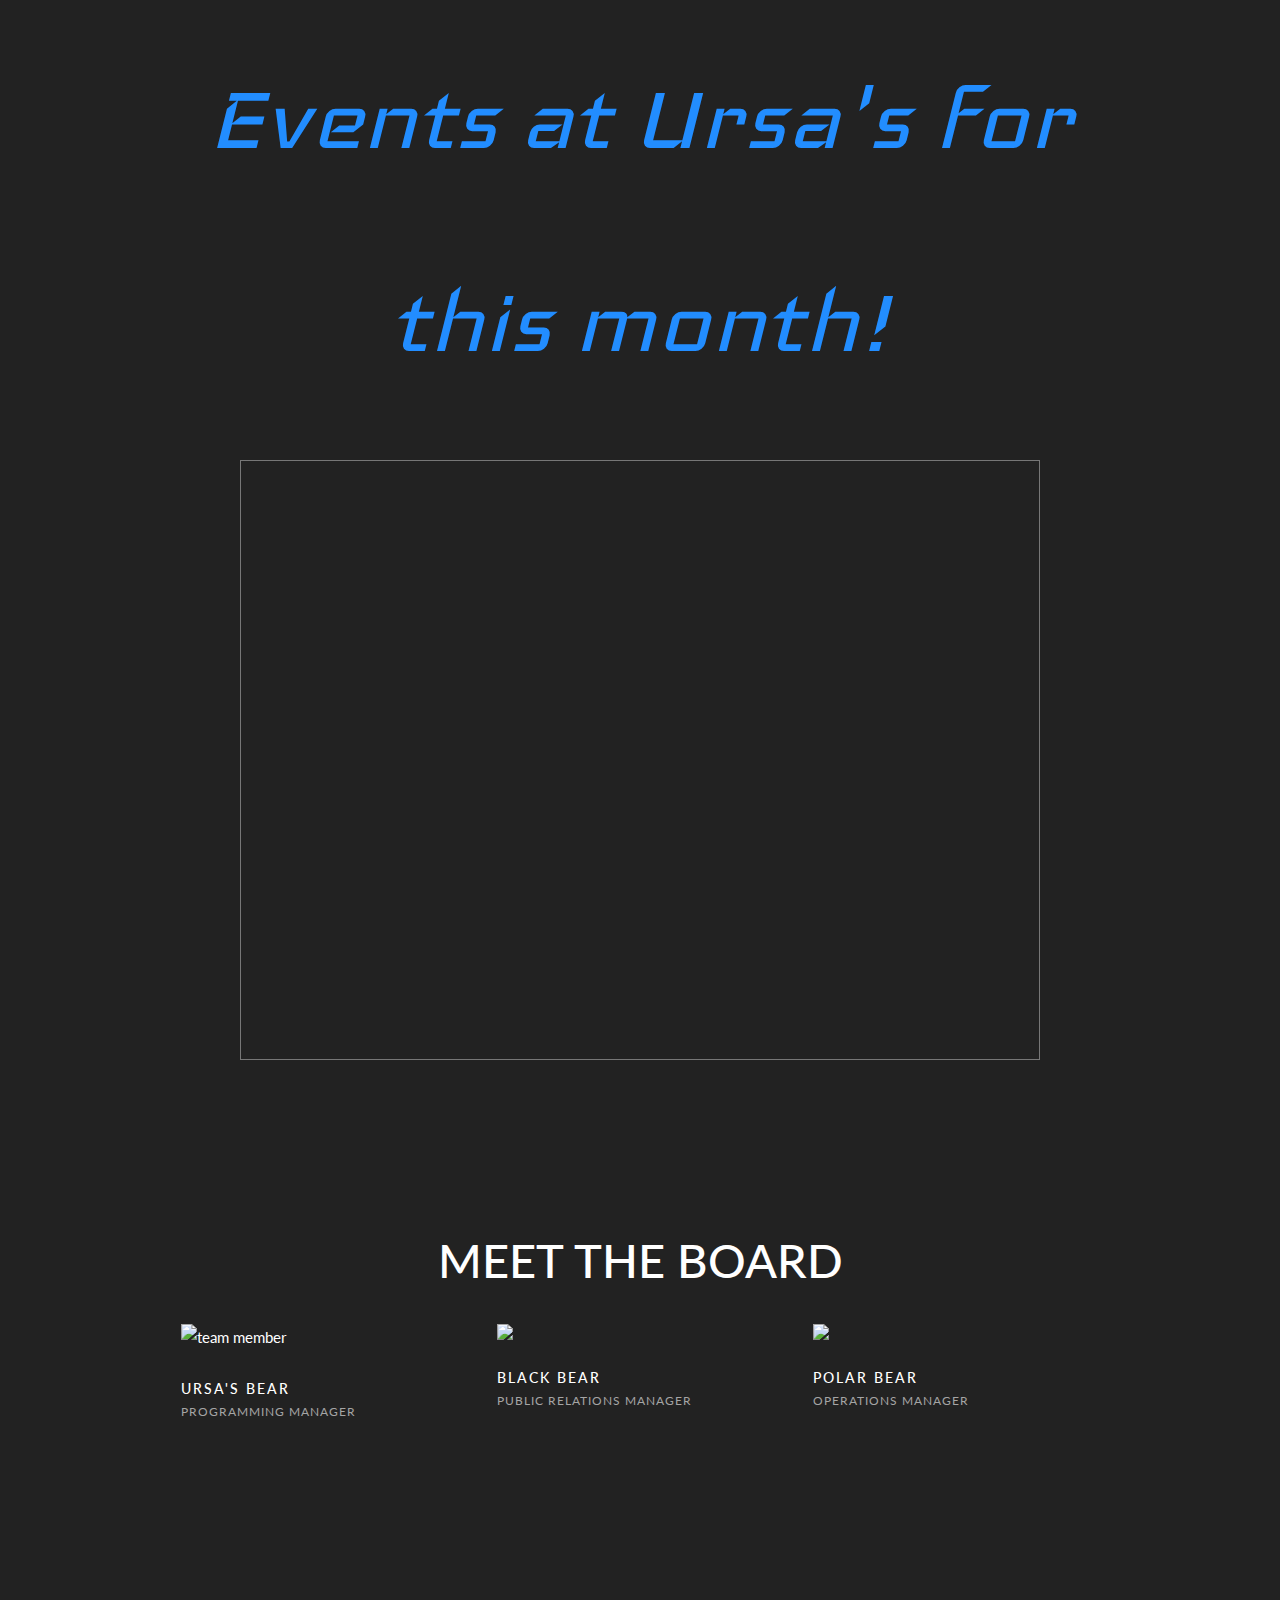
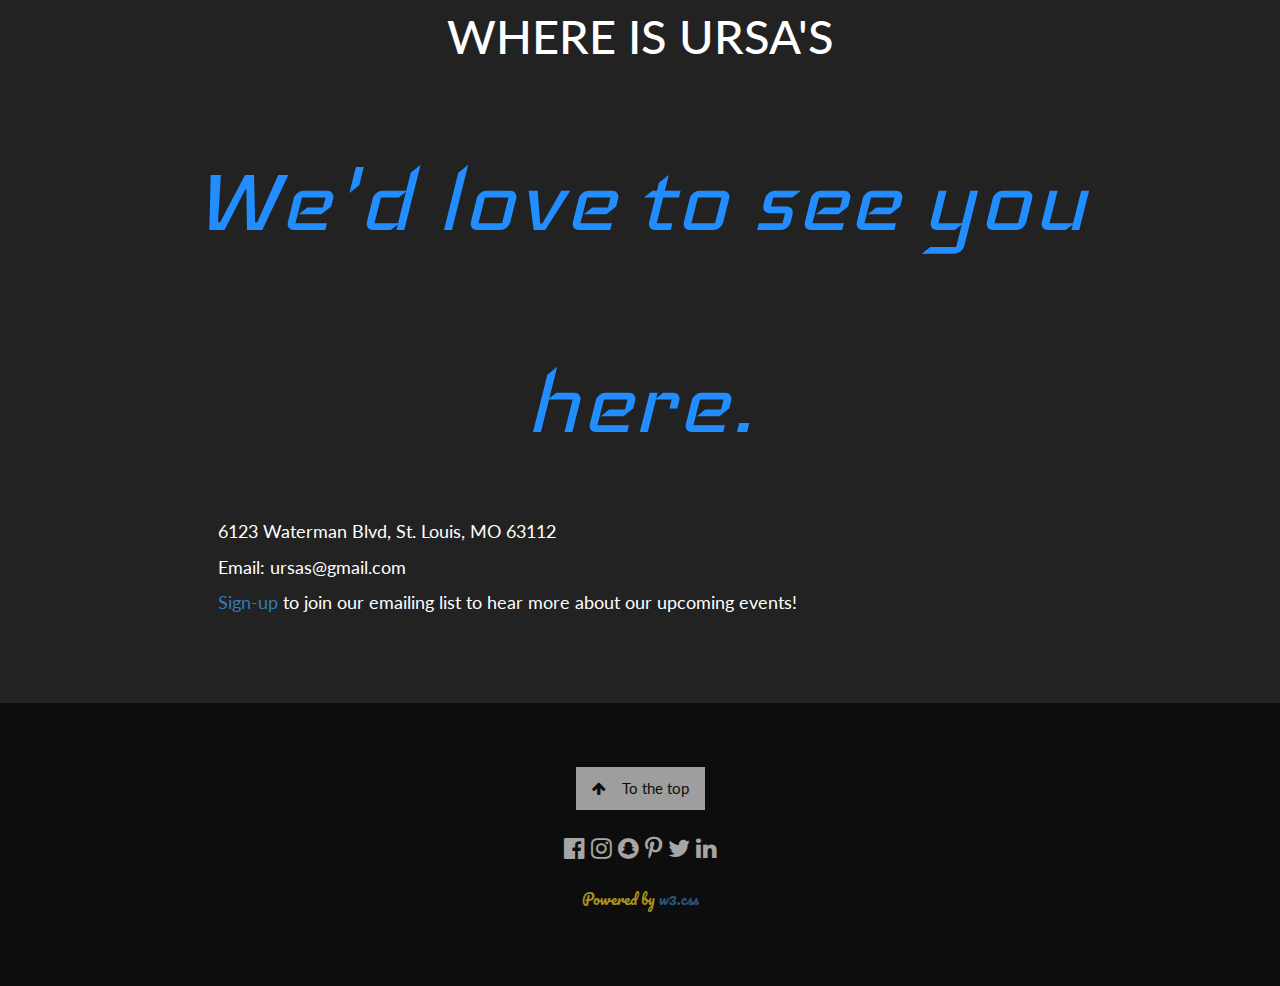
==== commit b7ebc49b: "Update index.html" ====
--- a/index.html
+++ b/index.html
@@ -255,15 +255,32 @@
 <footer class="w3-center w3-black w3-padding-64 w3-opacity w3-hover-opacity-off">
   <a href="#home" class="w3-button w3-light-grey"><i class="fa fa-arrow-up w3-margin-right"></i>To the top</a>
   <div class="w3-xlarge w3-section">
-    <a href="https://www.facebook.com/ursasnitelife/"><i class="fa fa-facebook-official w3-hover-opacity"></i></a>
-    <a href="https://www.instagram.com/explore/locations/390339080/ursas/"><i class="fa fa-instagram w3-hover-opacity"></i></a>
+    <i class="fa fa-facebook-official w3-hover-opacity"></i>
+    <i class="fa fa-instagram w3-hover-opacity"></i>
     <i class="fa fa-snapchat w3-hover-opacity"></i>
-    <a href="https://twitter.com/ursasnitelife?lang=en"><i class="fa fa-twitter w3-hover-opacity"></i></a>
+    <i class="fa fa-pinterest-p w3-hover-opacity"></i>
+    <i class="fa fa-twitter w3-hover-opacity"></i>
+    <i class="fa fa-linkedin w3-hover-opacity"></i>
   </div>
   <p>Powered by <a href="https://www.w3schools.com/w3css/default.asp" title="W3.CSS" target="_blank" class="w3-hover-text-green">w3.css</a></p>
 </footer>
  
-
+<!-- Add Google Maps -->
+<script>
+function myMap()
+{
+  myCenter=new google.maps.LatLng(41.878114, -87.629798);
+  var mapOptions= {
+    center:myCenter,
+    zoom:12, scrollwheel: false, draggable: false,
+    mapTypeId:google.maps.MapTypeId.ROADMAP
+  };
+  var map=new google.maps.Map(document.getElementById("googleMap"),mapOptions);
+  var marker = new google.maps.Marker({
+    position: myCenter,
+  });
+  marker.setMap(map);
+}
 // Modal Image Gallery
 function onClick(element) {
   document.getElementById("img01").src = element.src;
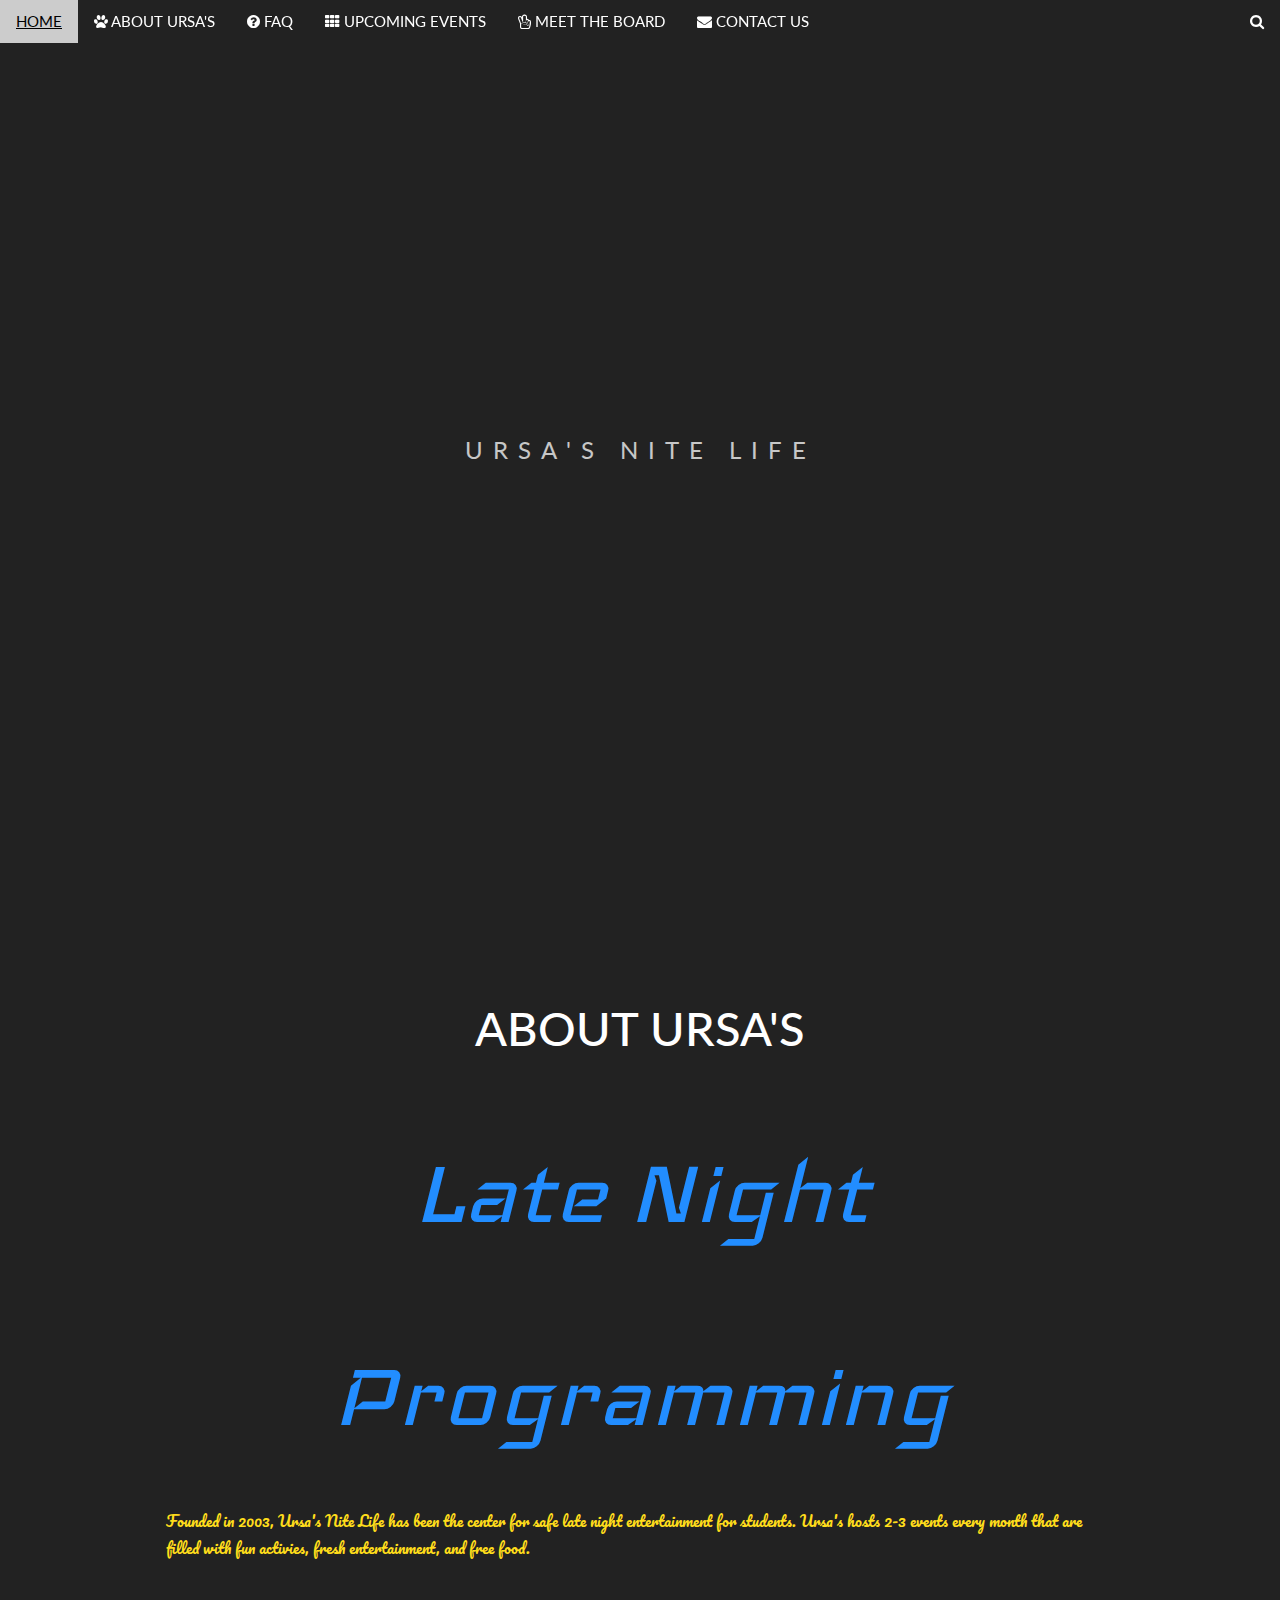
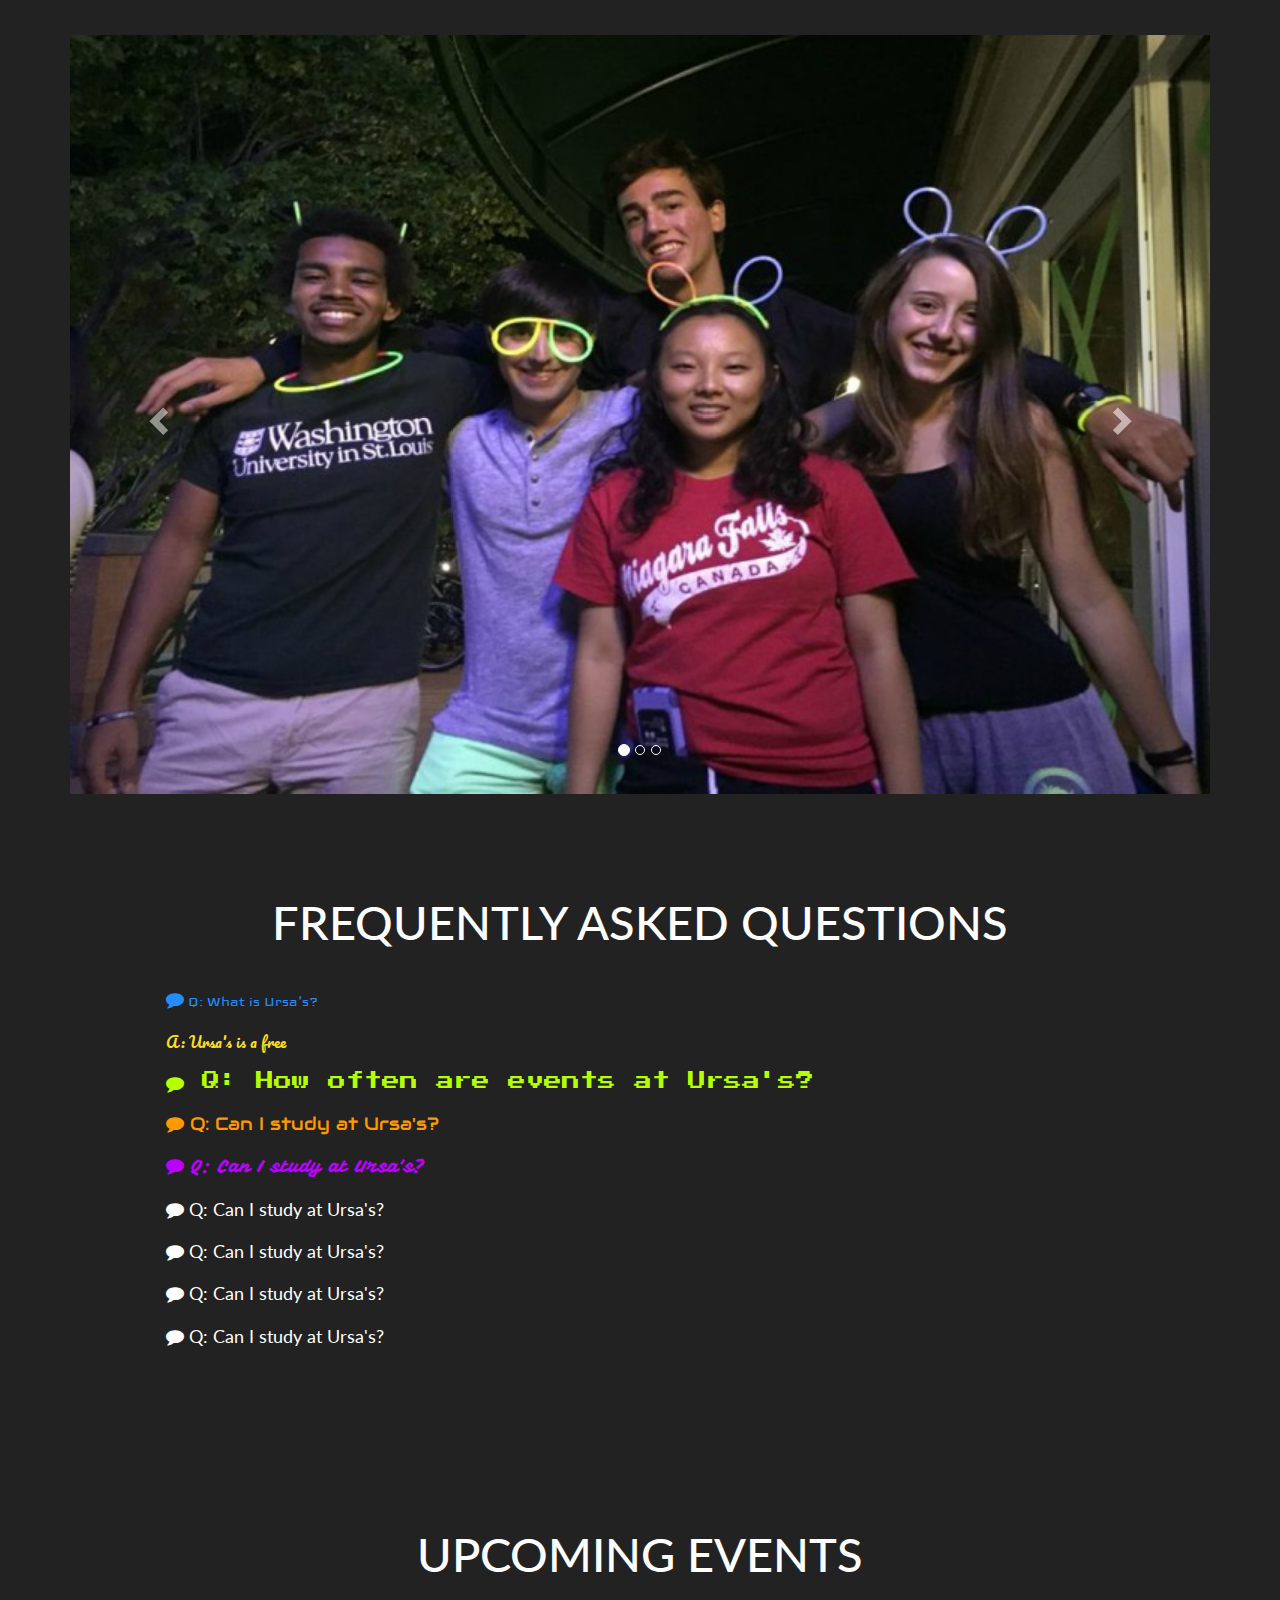
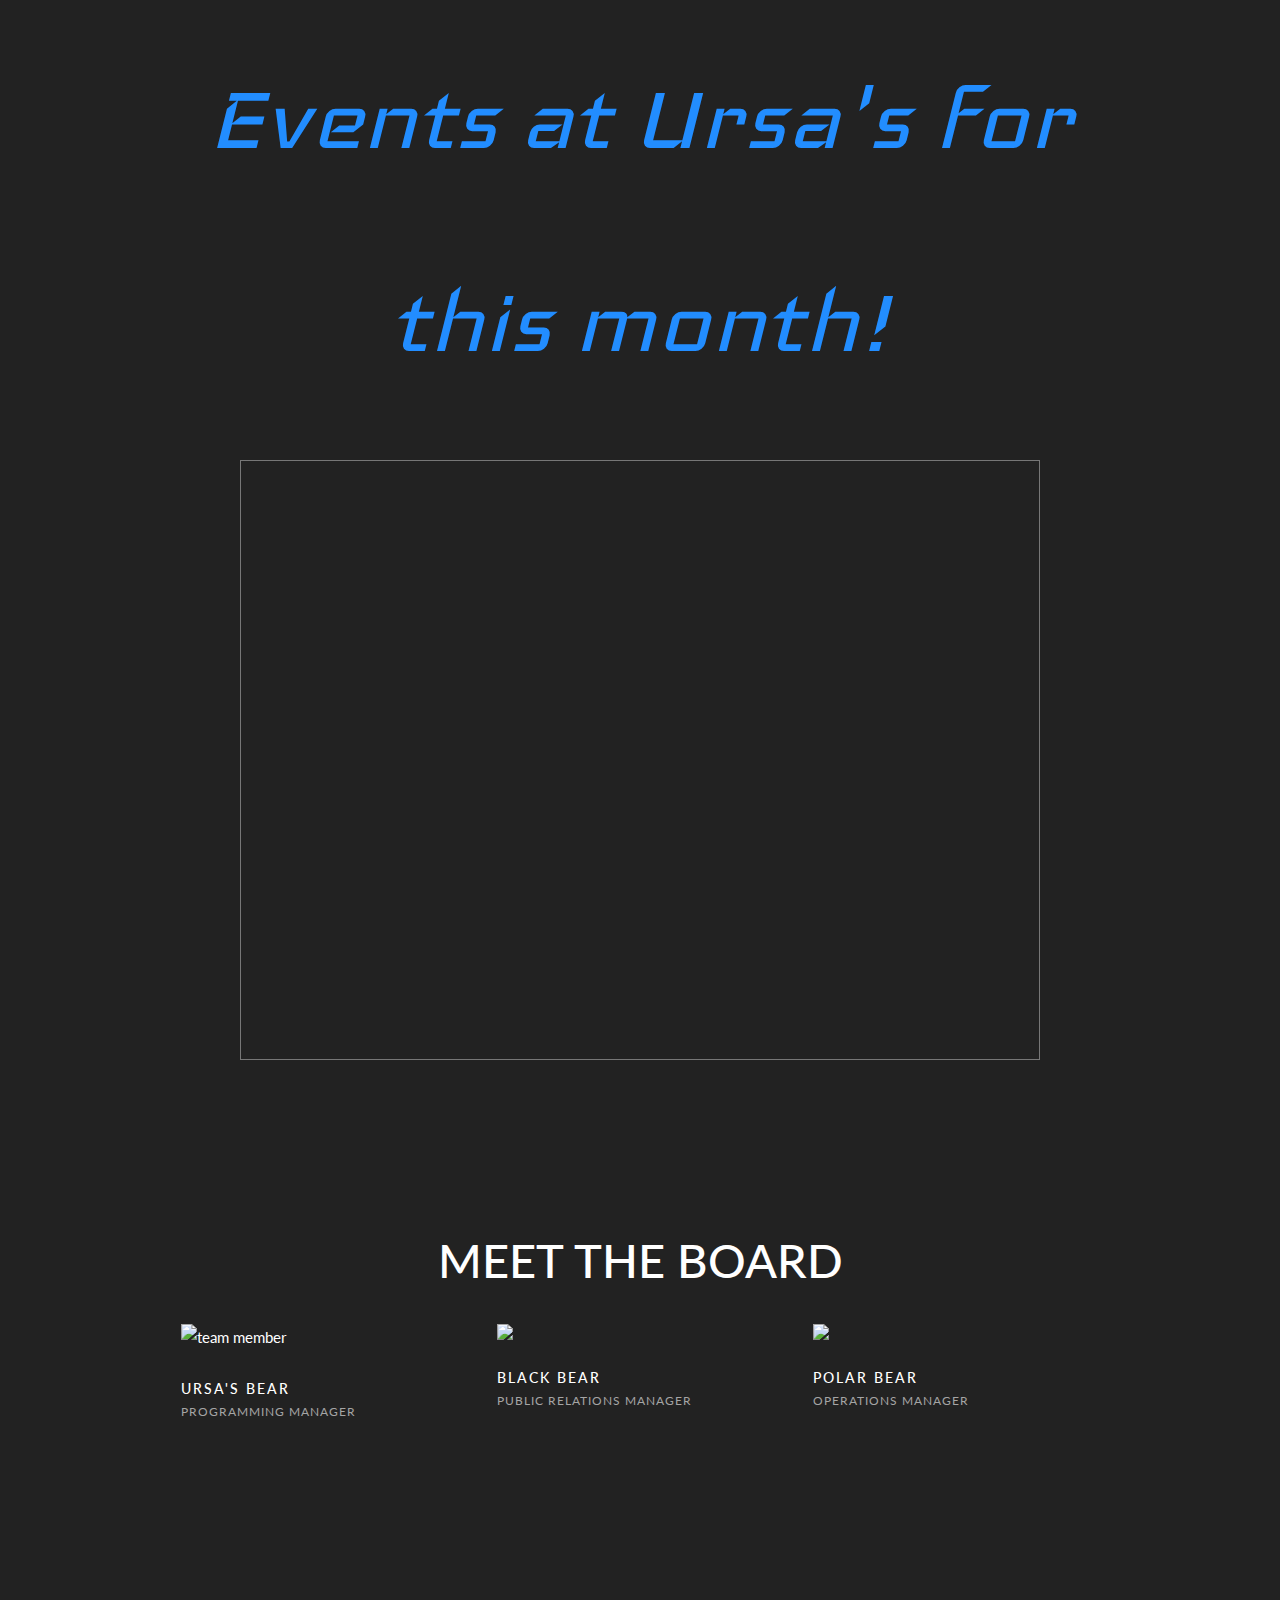
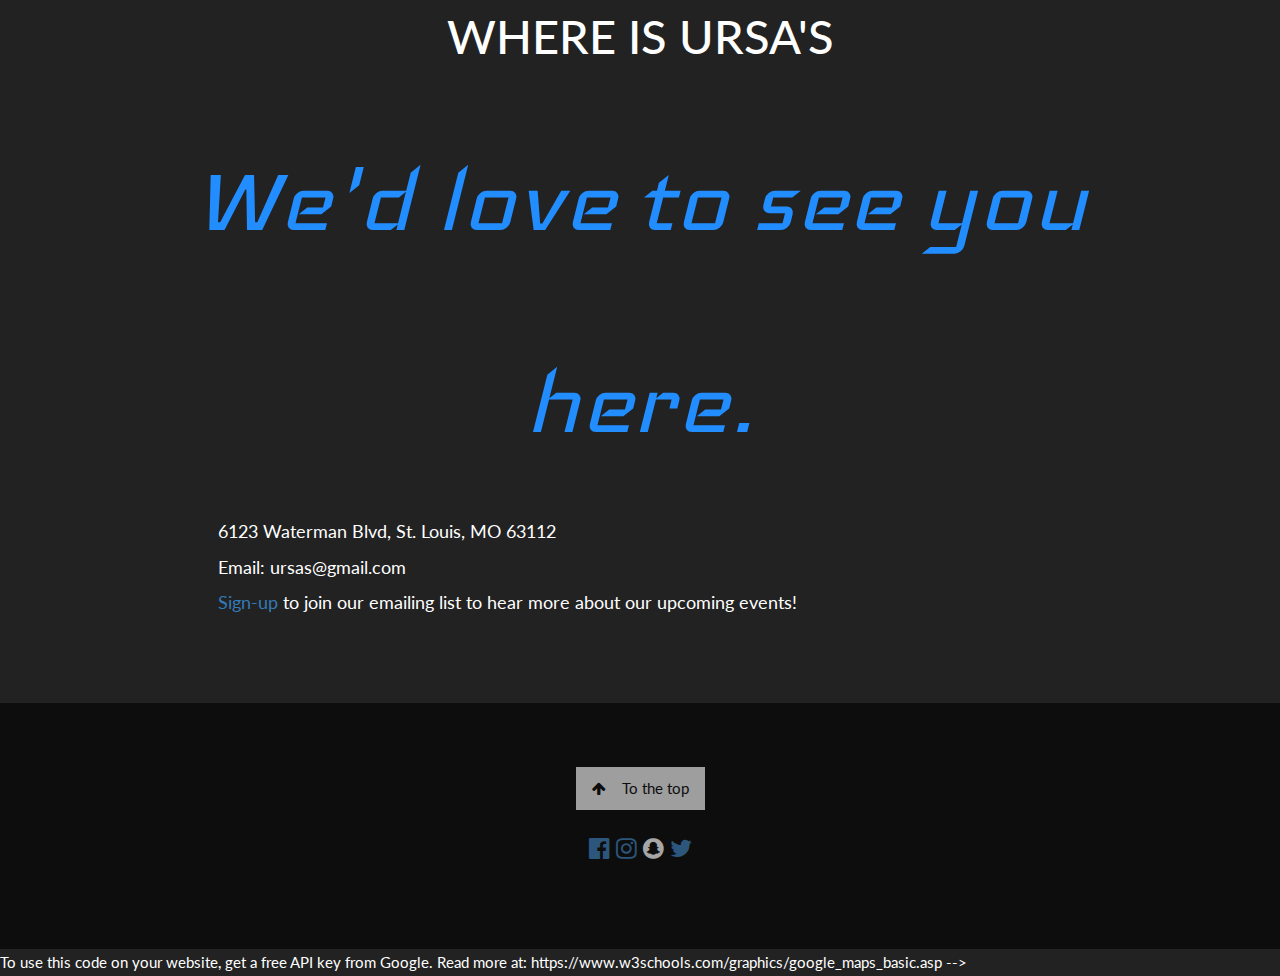
==== commit 6f014660: "Update index.html" ====
--- a/index.html
+++ b/index.html
@@ -255,32 +255,16 @@
 <footer class="w3-center w3-black w3-padding-64 w3-opacity w3-hover-opacity-off">
   <a href="#home" class="w3-button w3-light-grey"><i class="fa fa-arrow-up w3-margin-right"></i>To the top</a>
   <div class="w3-xlarge w3-section">
-    <i class="fa fa-facebook-official w3-hover-opacity"></i>
-    <i class="fa fa-instagram w3-hover-opacity"></i>
+    <a href="https://www.facebook.com/ursasnitelife/"><i class="fa fa-facebook-official w3-hover-opacity"></i></a>
+    <a href="https://www.instagram.com/explore/locations/390339080/ursas/"><i class="fa fa-instagram w3-hover-opacity"></i></a>
     <i class="fa fa-snapchat w3-hover-opacity"></i>
-    <i class="fa fa-pinterest-p w3-hover-opacity"></i>
-    <i class="fa fa-twitter w3-hover-opacity"></i>
-    <i class="fa fa-linkedin w3-hover-opacity"></i>
-  </div>
-  <p>Powered by <a href="https://www.w3schools.com/w3css/default.asp" title="W3.CSS" target="_blank" class="w3-hover-text-green">w3.css</a></p>
+    <a href="https://twitter.com/ursasnitelife?lang=en"><i class="fa fa-twitter w3-hover-opacity"></i></a>
+  </div>
 </footer>
  
 <!-- Add Google Maps -->
 <script>
-function myMap()
-{
-  myCenter=new google.maps.LatLng(41.878114, -87.629798);
-  var mapOptions= {
-    center:myCenter,
-    zoom:12, scrollwheel: false, draggable: false,
-    mapTypeId:google.maps.MapTypeId.ROADMAP
-  };
-  var map=new google.maps.Map(document.getElementById("googleMap"),mapOptions);
-  var marker = new google.maps.Marker({
-    position: myCenter,
-  });
-  marker.setMap(map);
-}
+
 // Modal Image Gallery
 function onClick(element) {
   document.getElementById("img01").src = element.src;
@@ -308,8 +292,6 @@
     }
 }
 </script>
-<script src="https://maps.googleapis.com/maps/api/js?key=AIzaSyBu-916DdpKAjTmJNIgngS6HL_kDIKU0aU&callback=myMap"></script>
-<!--
 To use this code on your website, get a free API key from Google.
 Read more at: https://www.w3schools.com/graphics/google_maps_basic.asp
 -->
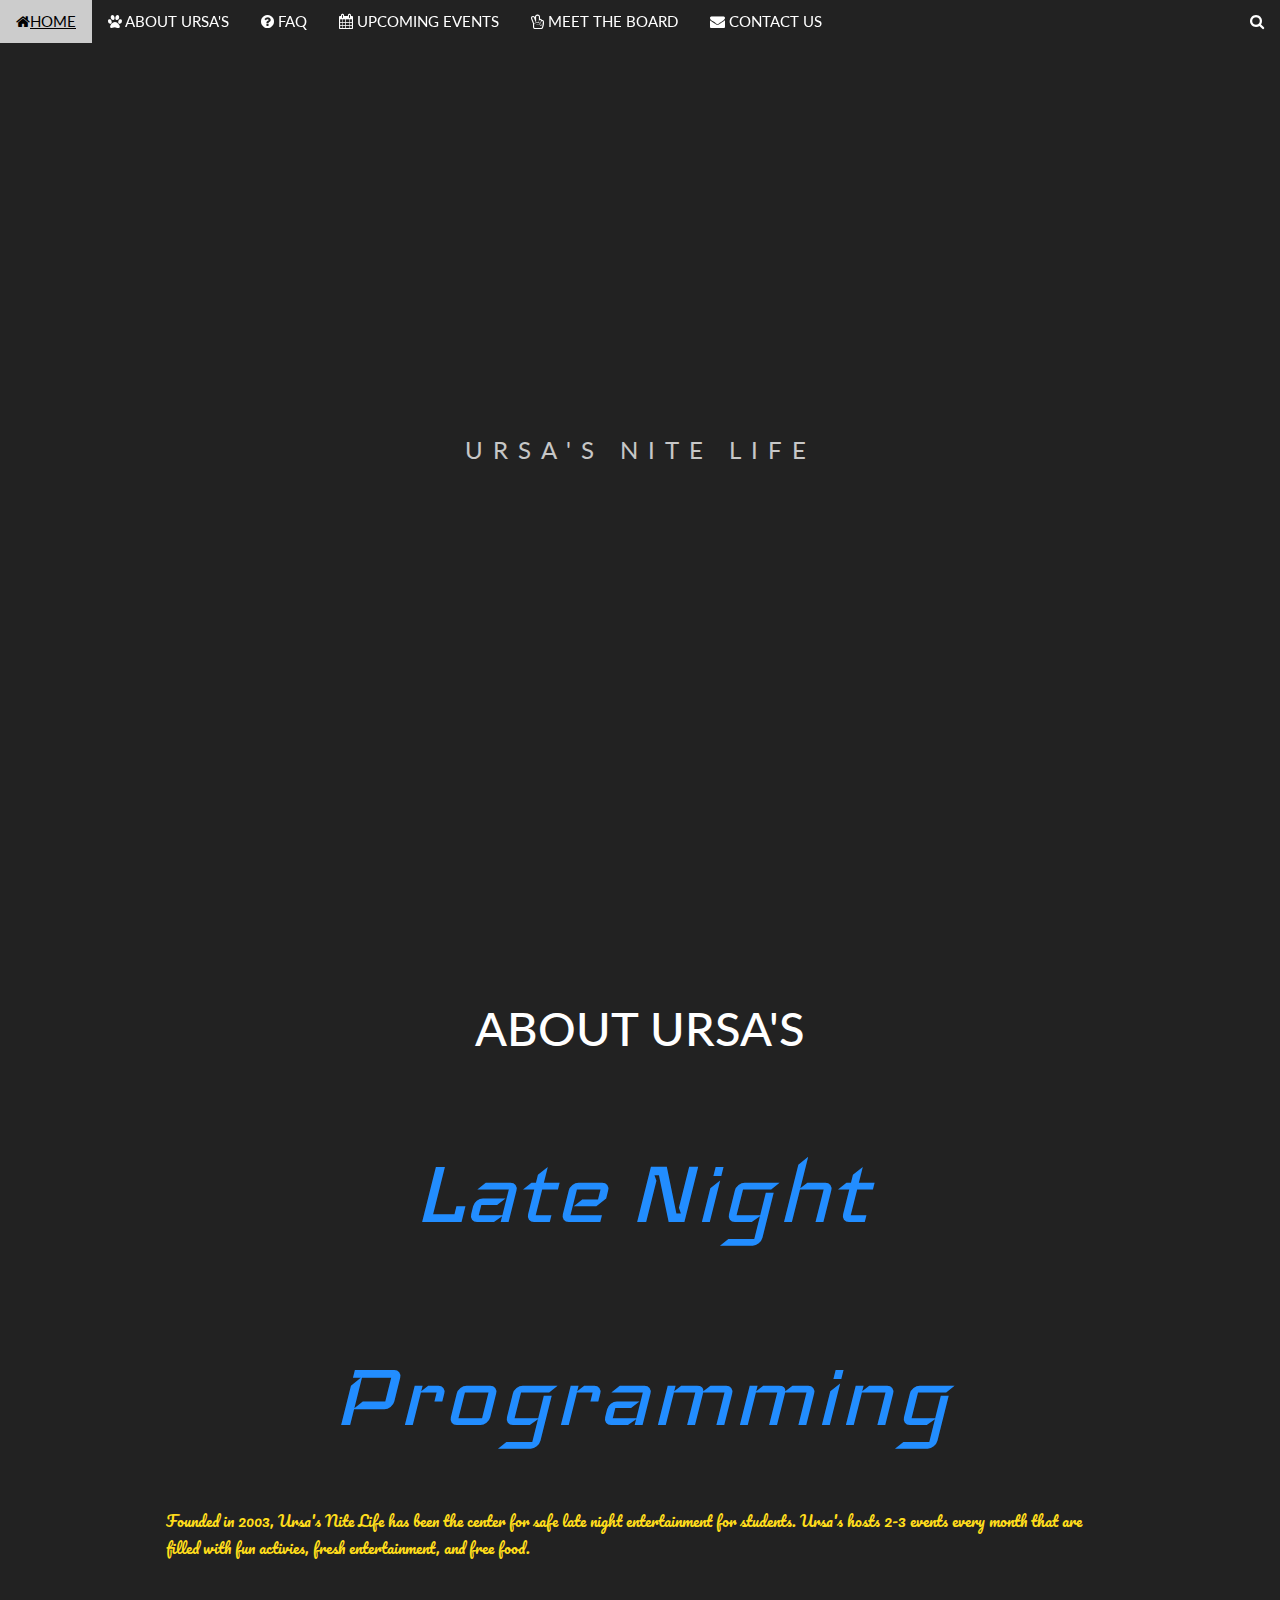
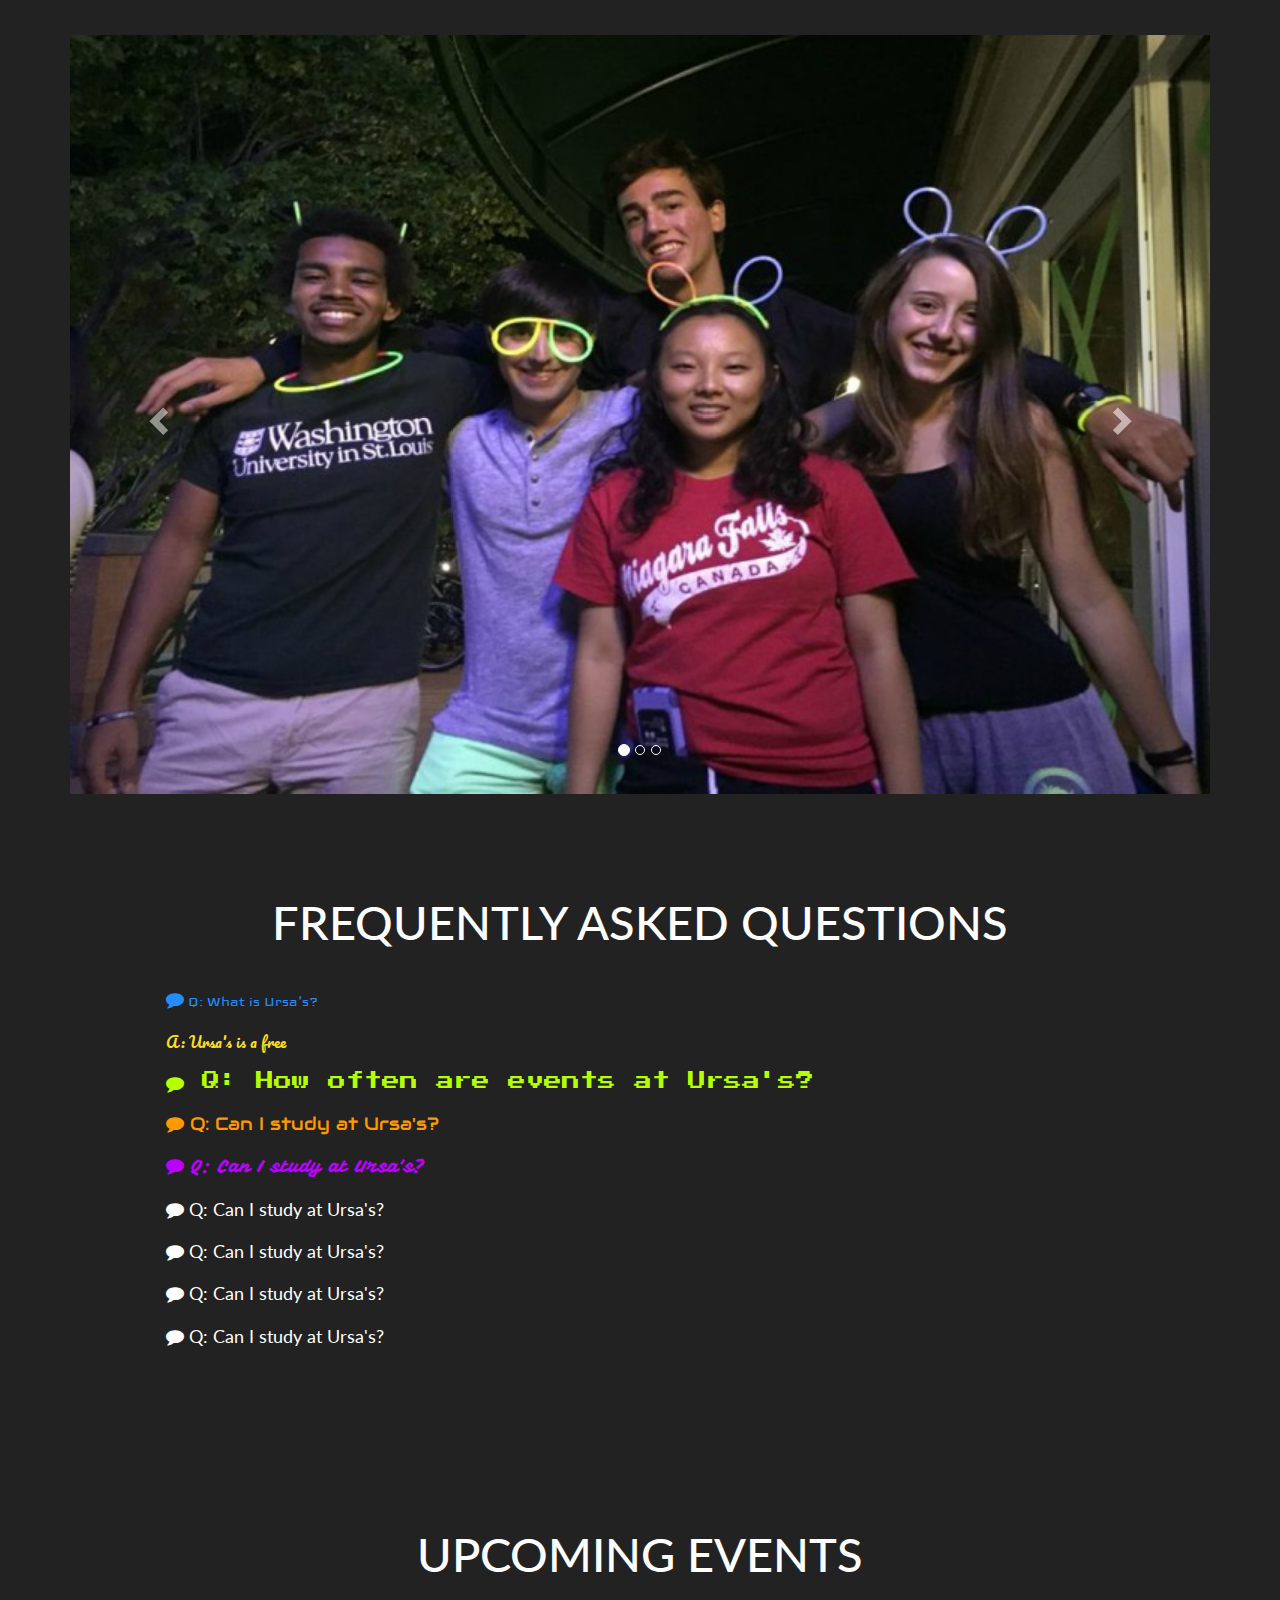
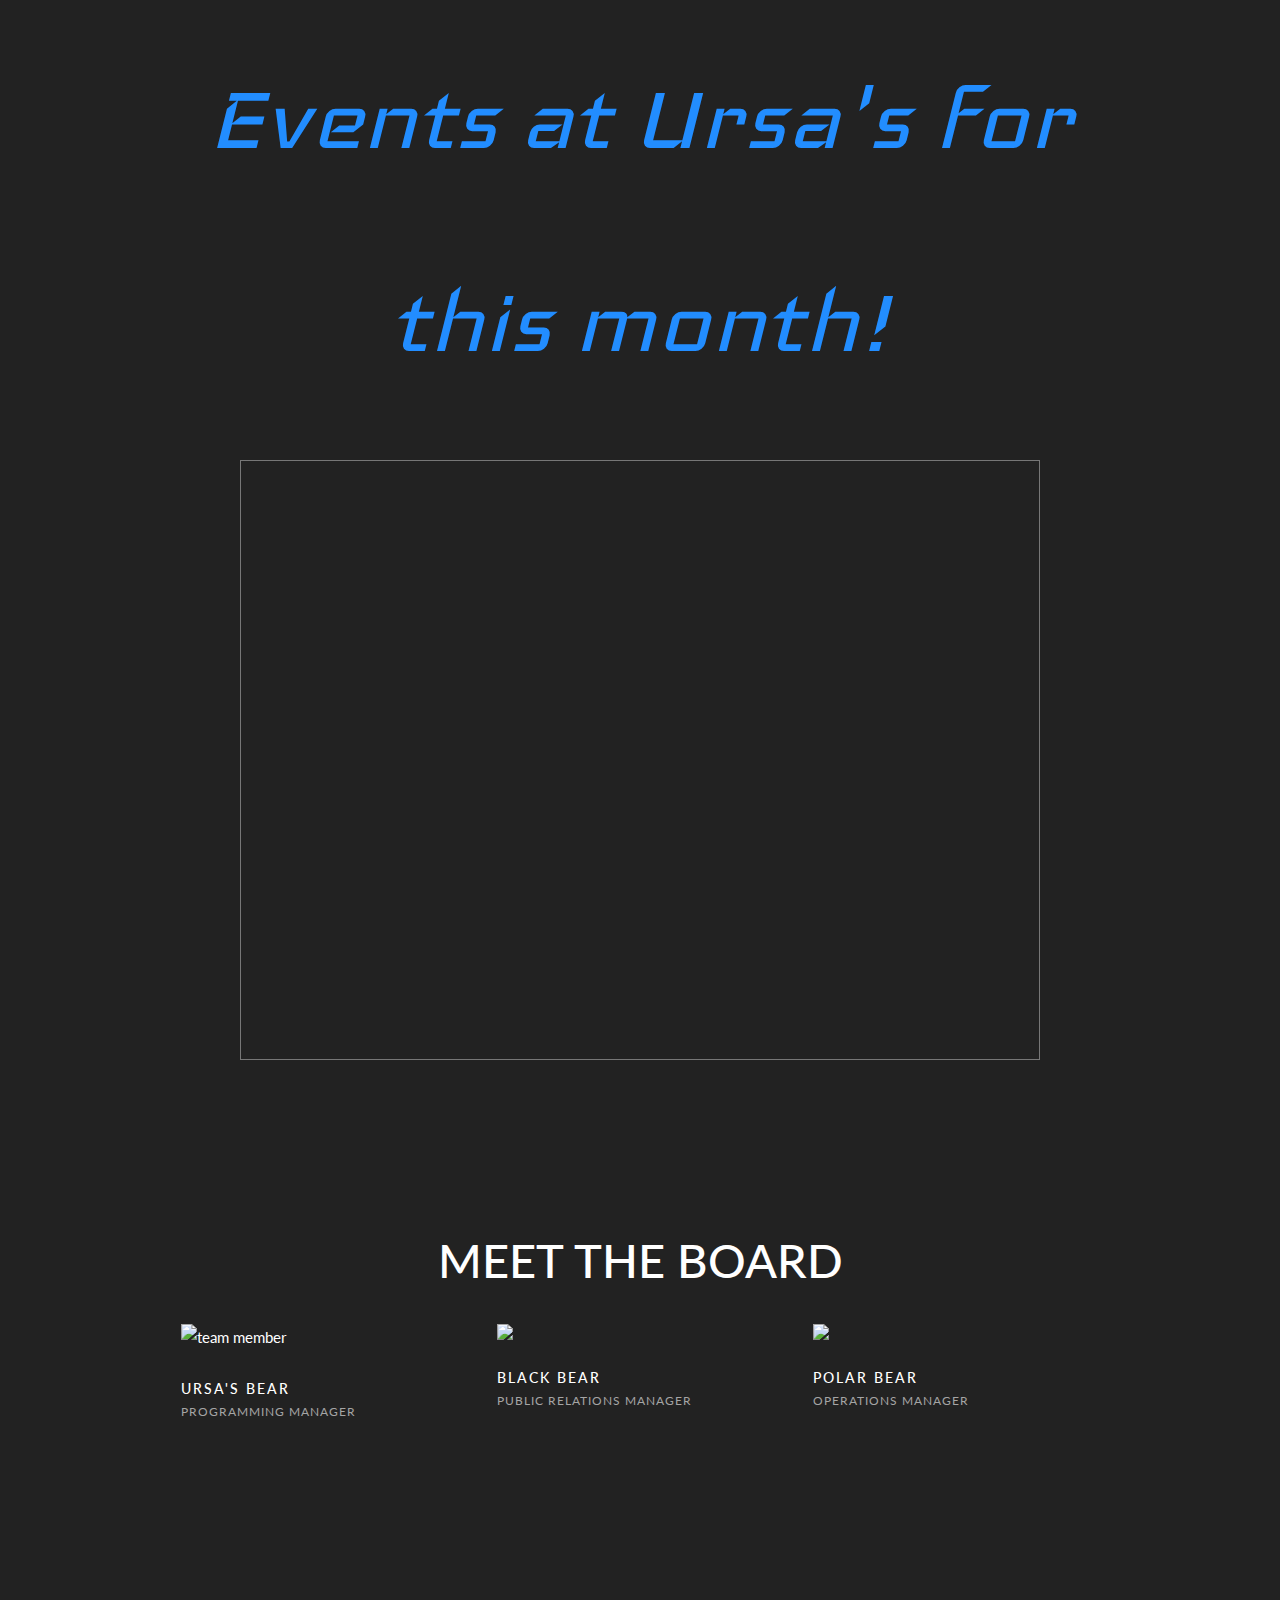
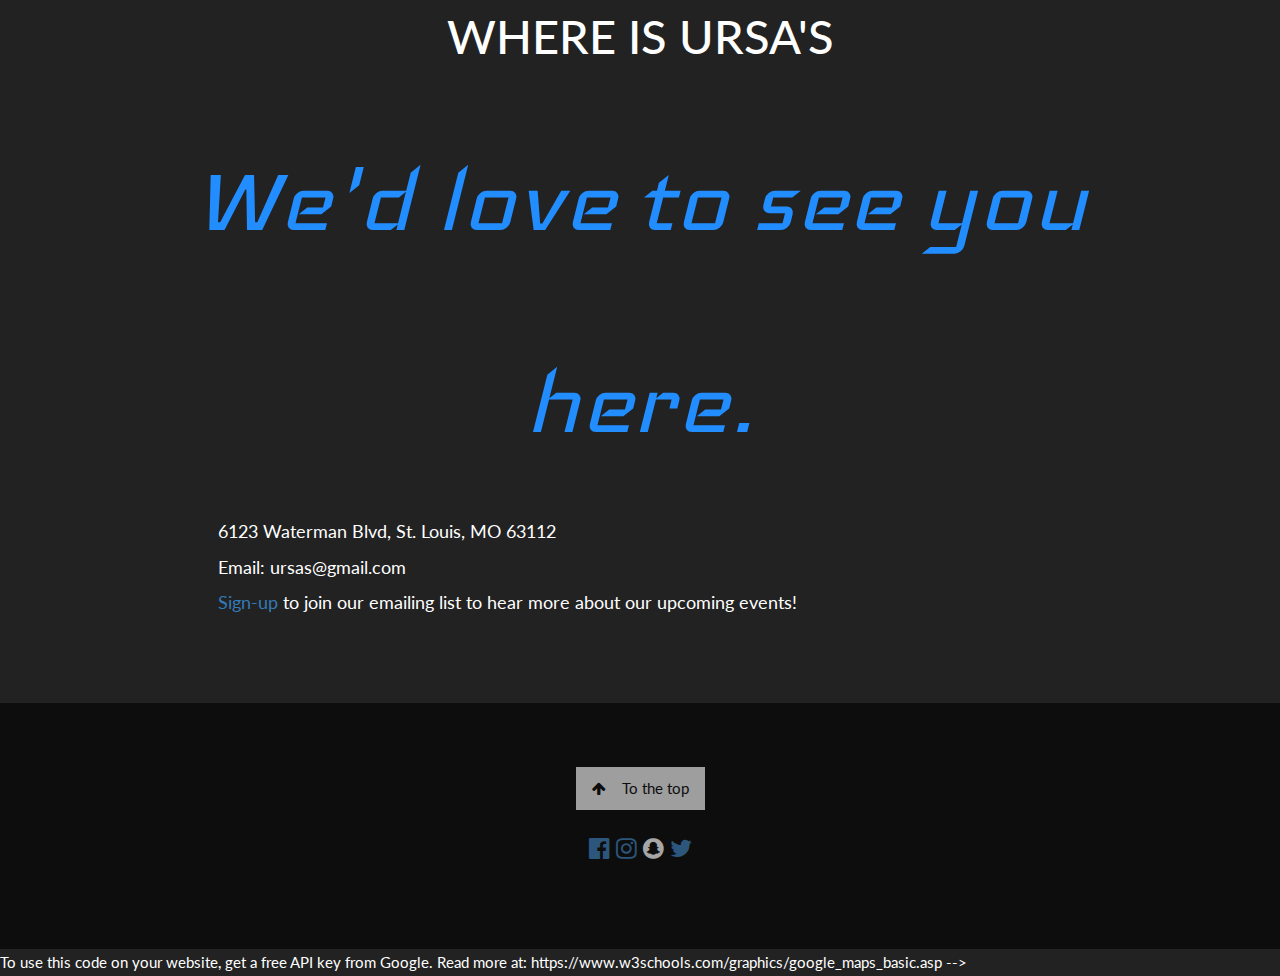
==== commit 16d1463b: "Update index.html" ====
--- a/index.html
+++ b/index.html
@@ -53,10 +53,10 @@
     <a class="w3-bar-item w3-button w3-hover-black w3-hide-medium w3-hide-large w3-right" href="javascript:void(0);" onclick="toggleFunction()" title="Toggle Navigation Menu">
       <i class="fa fa-bars"></i>
     </a>
-    <a href="#home" class="w3-bar-item w3-button">HOME</a>
+      <a href="#home" class="w3-bar-item w3-button"><i class="fa fa-home"></i>HOME</a>
     <a href="#about" class="w3-bar-item w3-button w3-hide-small"><i class="fa fa-paw"></i> ABOUT URSA'S</a>
     <a href="#faq" class="w3-bar-item w3-button w3-hide-small"><i class="fa fa-question-circle"></i> FAQ</a>
-    <a href="#portfolio" class="w3-bar-item w3-button w3-hide-small"><i class="fa fa-th"></i> UPCOMING EVENTS</a>
+    <a href="#portfolio" class="w3-bar-item w3-button w3-hide-small"><i class="fa fa-calendar"></i> UPCOMING EVENTS</a>
     <a href="#board" class="w3-bar-item w3-button w3-hide-small"><i class="fa fa-hand-peace-o"></i> MEET THE BOARD</a>
     <a href="#contact" class="w3-bar-item w3-button w3-hide-small"><i class="fa fa-envelope"></i> CONTACT US</a>
     <a href="#" class="w3-bar-item w3-button w3-hide-small w3-right w3-hover-red">
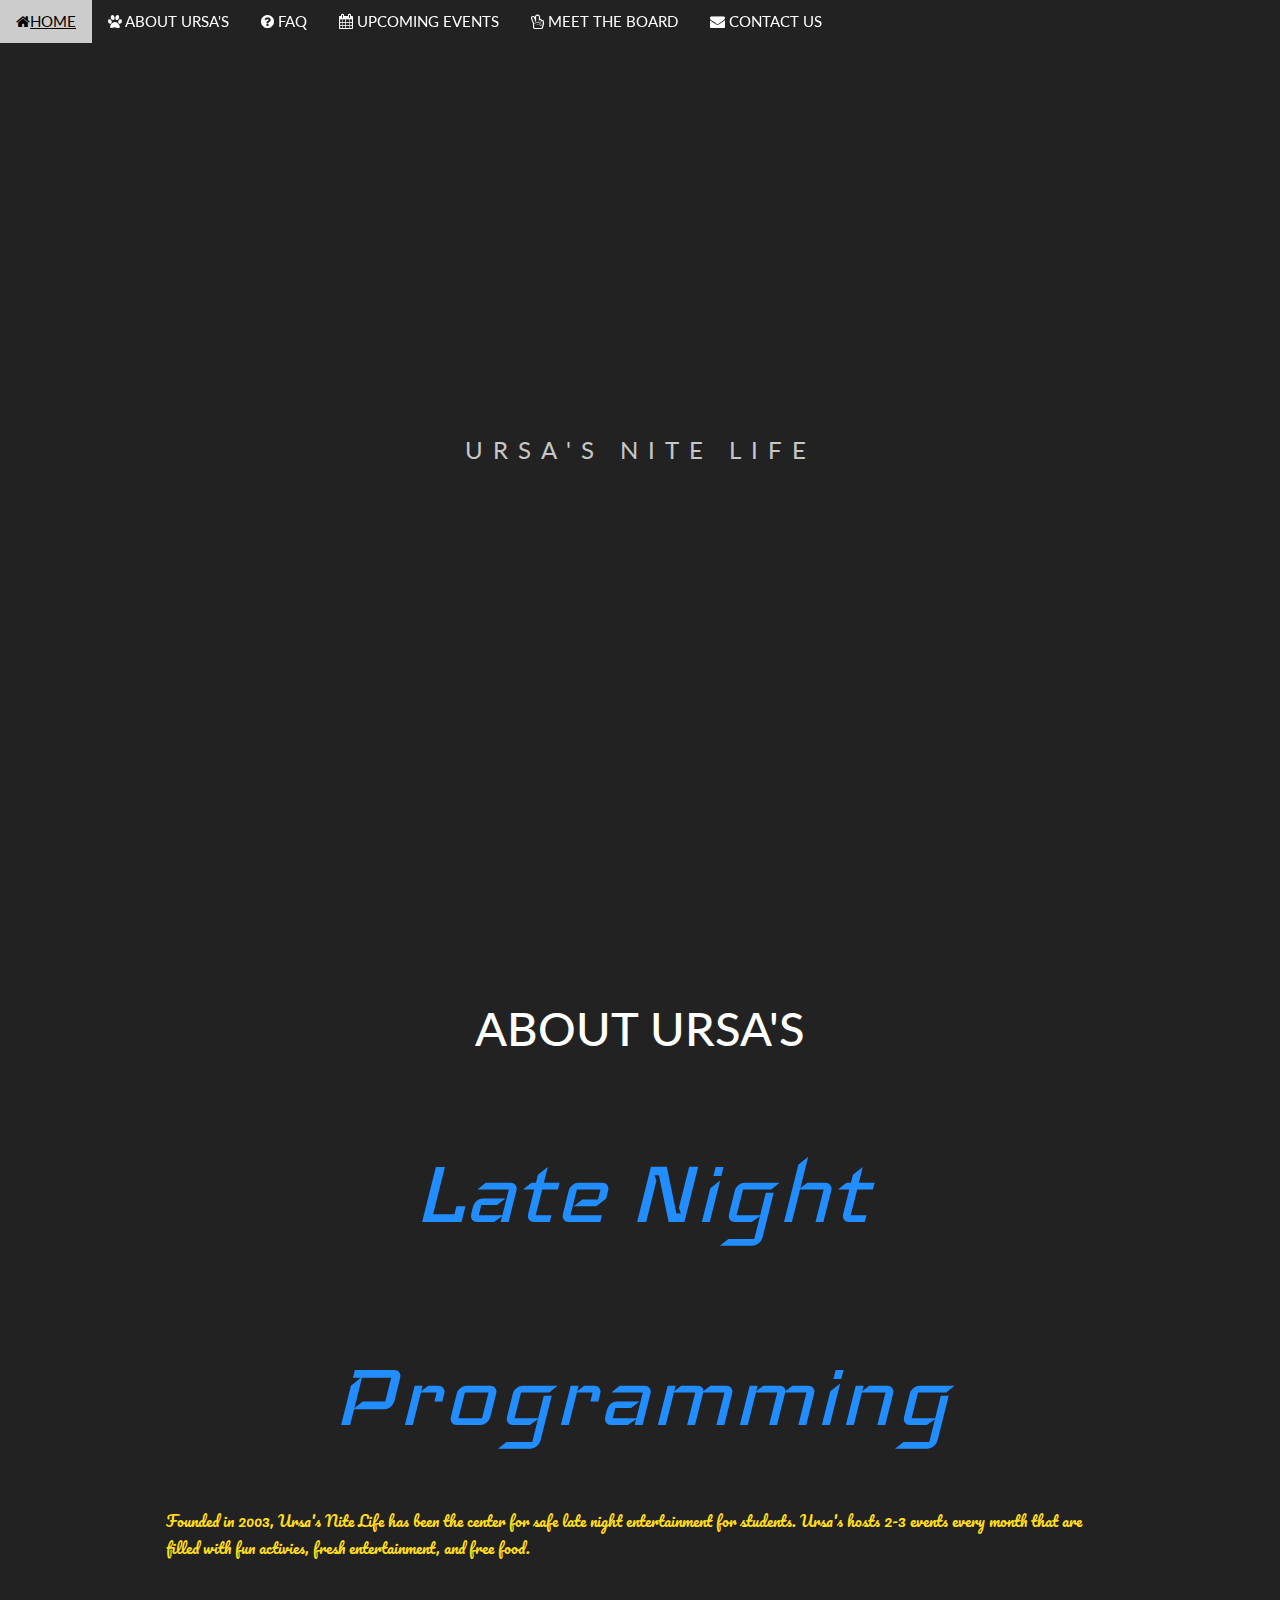
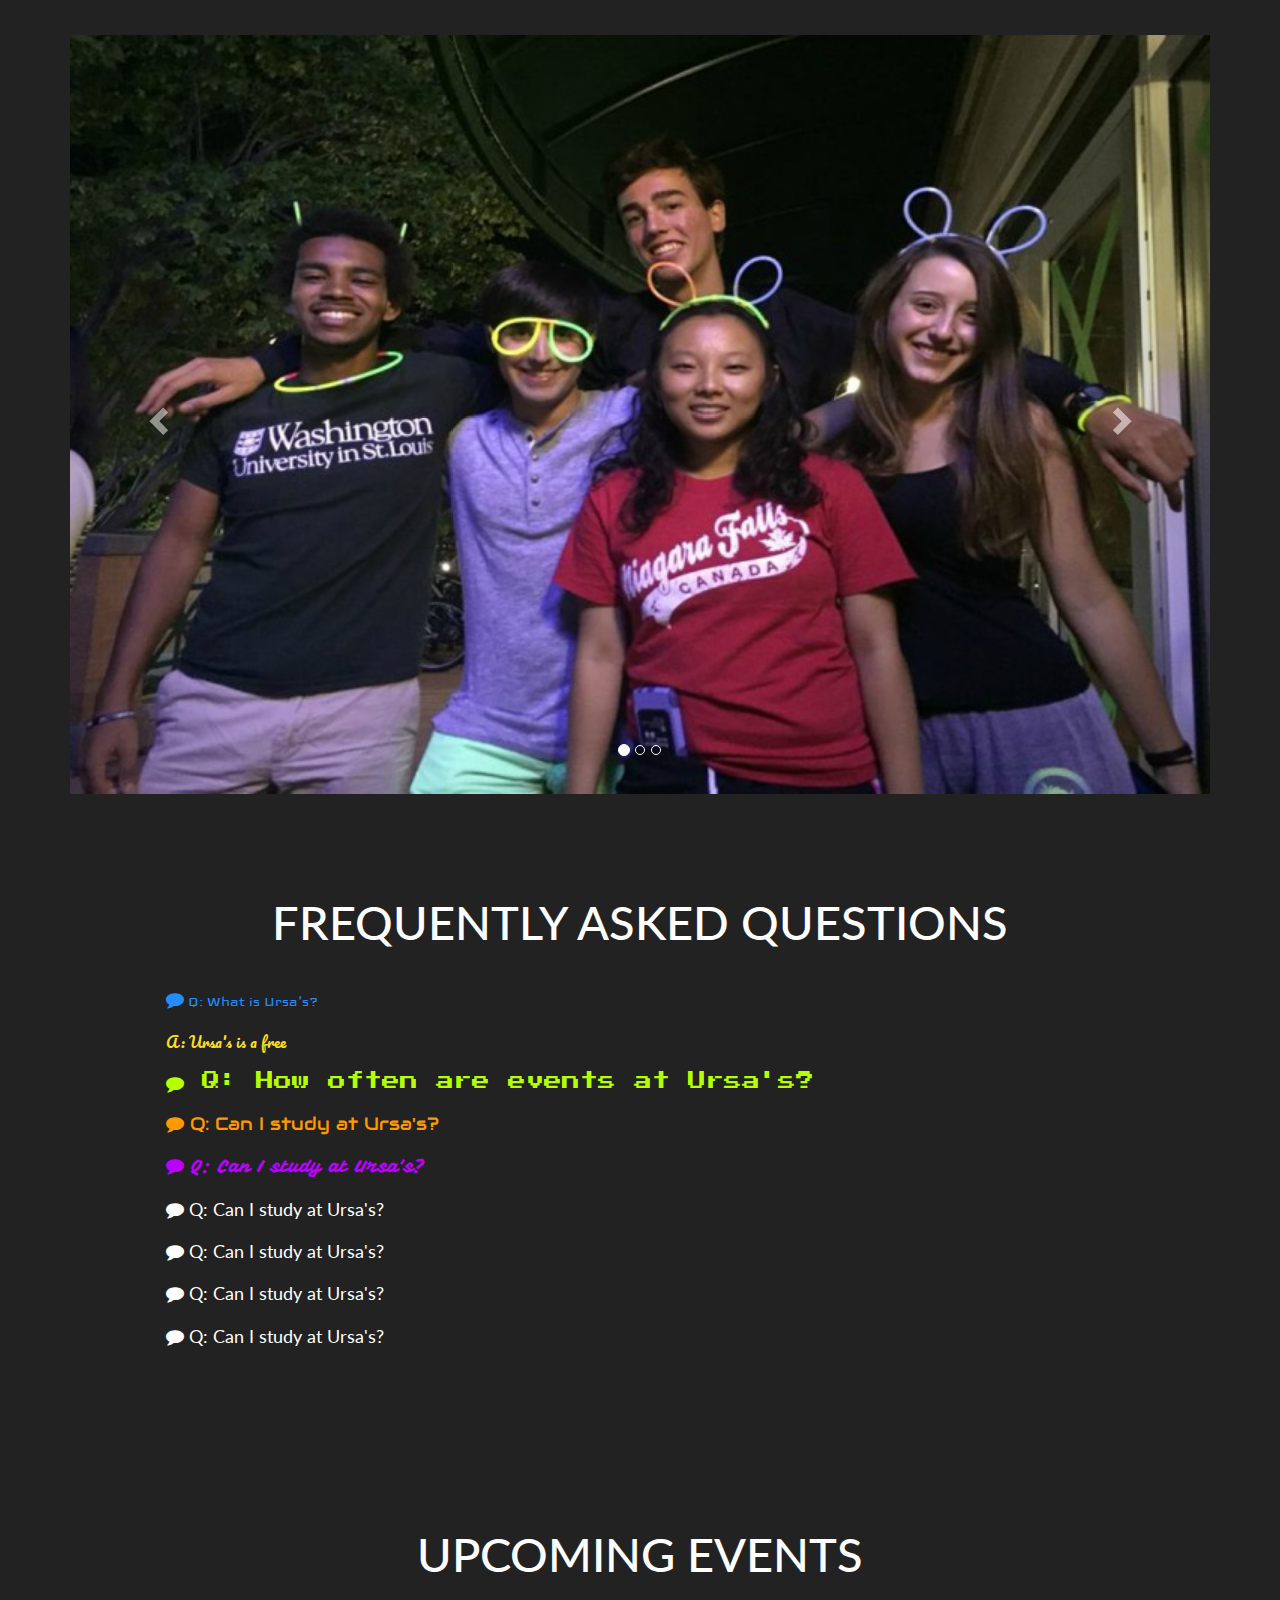
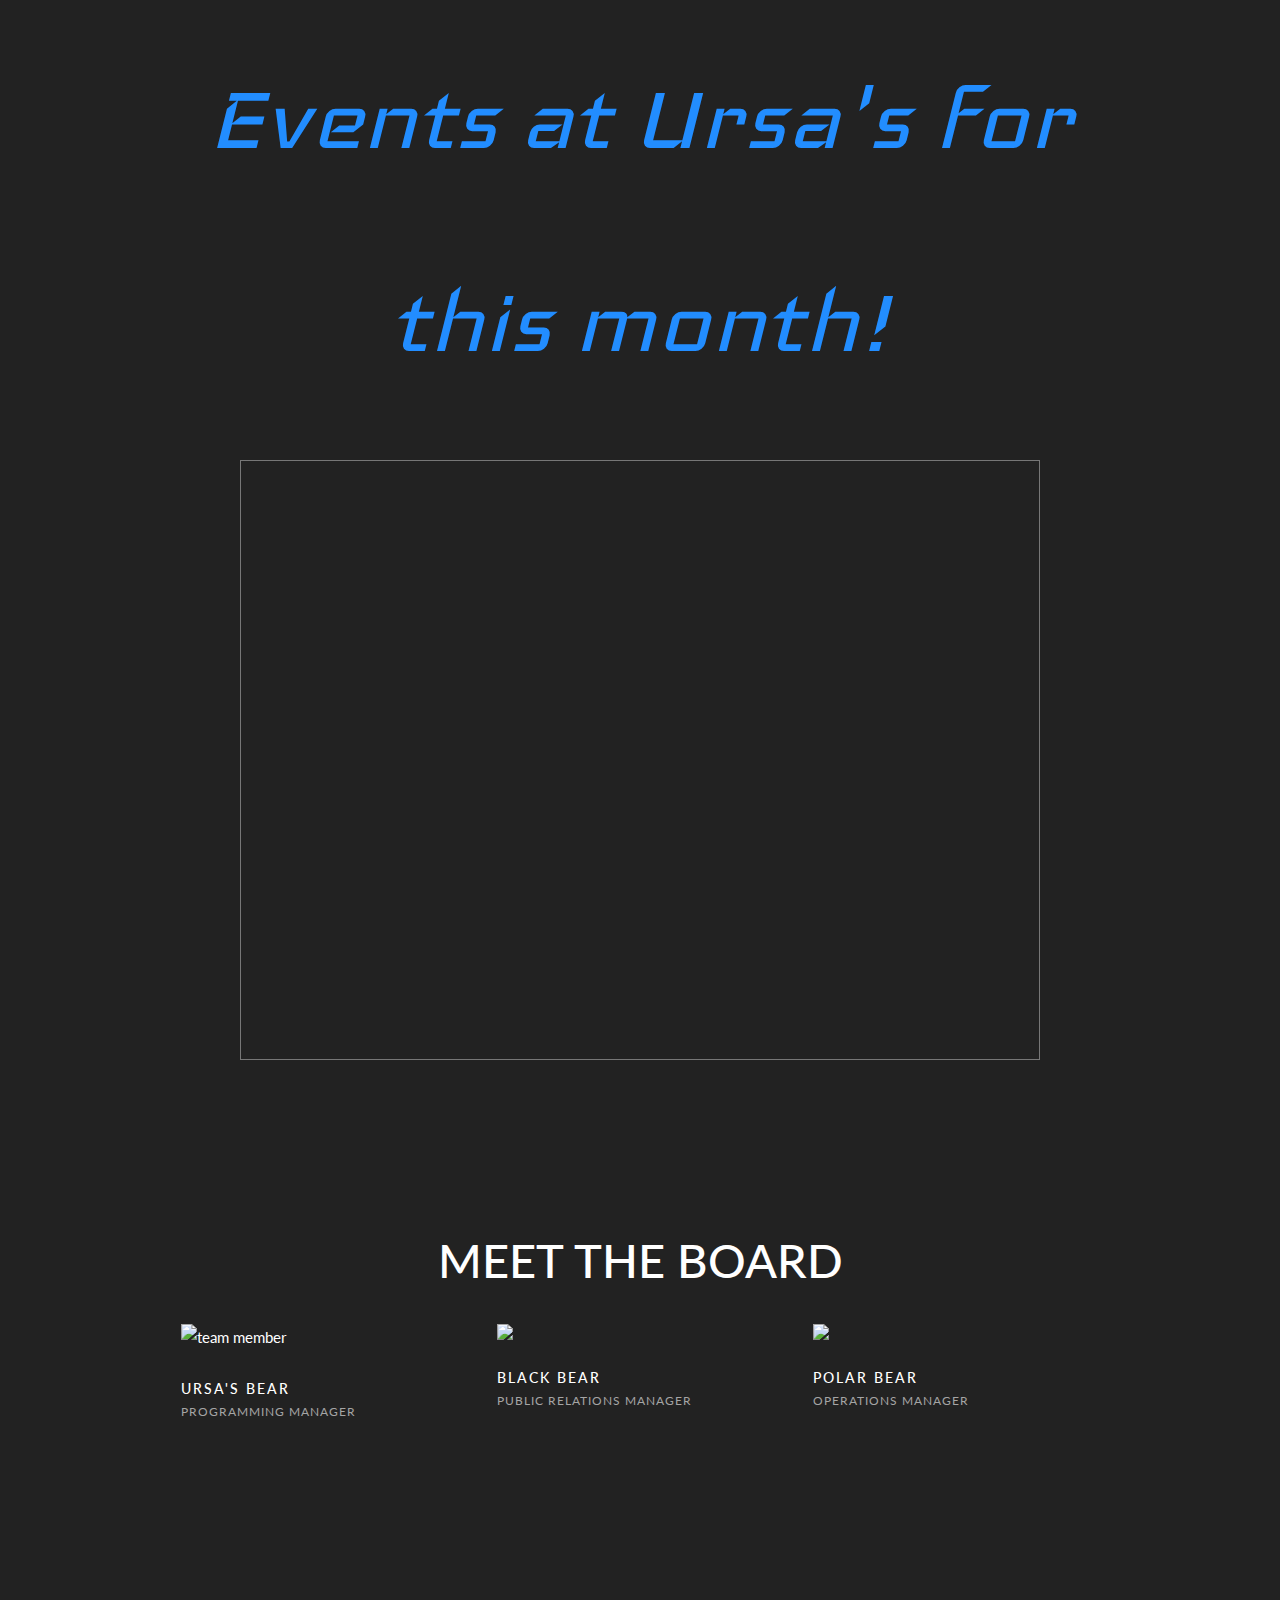
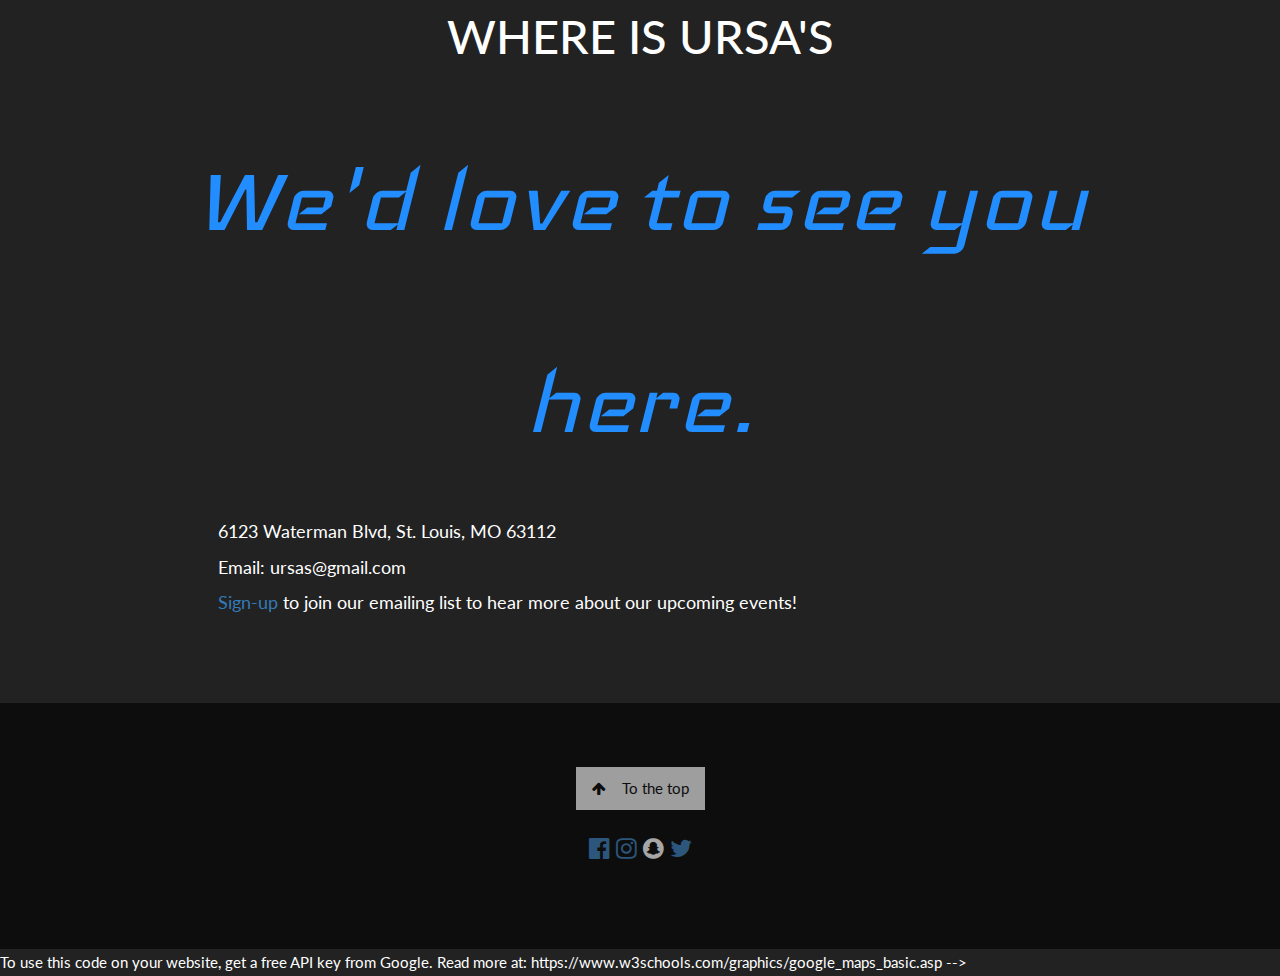
==== commit 0848508a: "Update index.html" ====
--- a/index.html
+++ b/index.html
@@ -1,6 +1,9 @@
 <!DOCTYPE html>
 <html>
 <title>ʕ •ᴥ•ʔ</title>
+<head>
+  <link rel="shortcut icon" type="image/x-icon" href="favicon.ico" />
+</head>
 <meta charset="UTF-8">
 <meta name="viewport" content="width=device-width, initial-scale=1">
 <link rel="stylesheet" href="https://www.w3schools.com/w3css/4/w3.css">
@@ -59,9 +62,6 @@
     <a href="#portfolio" class="w3-bar-item w3-button w3-hide-small"><i class="fa fa-calendar"></i> UPCOMING EVENTS</a>
     <a href="#board" class="w3-bar-item w3-button w3-hide-small"><i class="fa fa-hand-peace-o"></i> MEET THE BOARD</a>
     <a href="#contact" class="w3-bar-item w3-button w3-hide-small"><i class="fa fa-envelope"></i> CONTACT US</a>
-    <a href="#" class="w3-bar-item w3-button w3-hide-small w3-right w3-hover-red">
-      <i class="fa fa-search"></i>
-    </a>
   </div>
 
   <!-- Navbar on small screens -->
